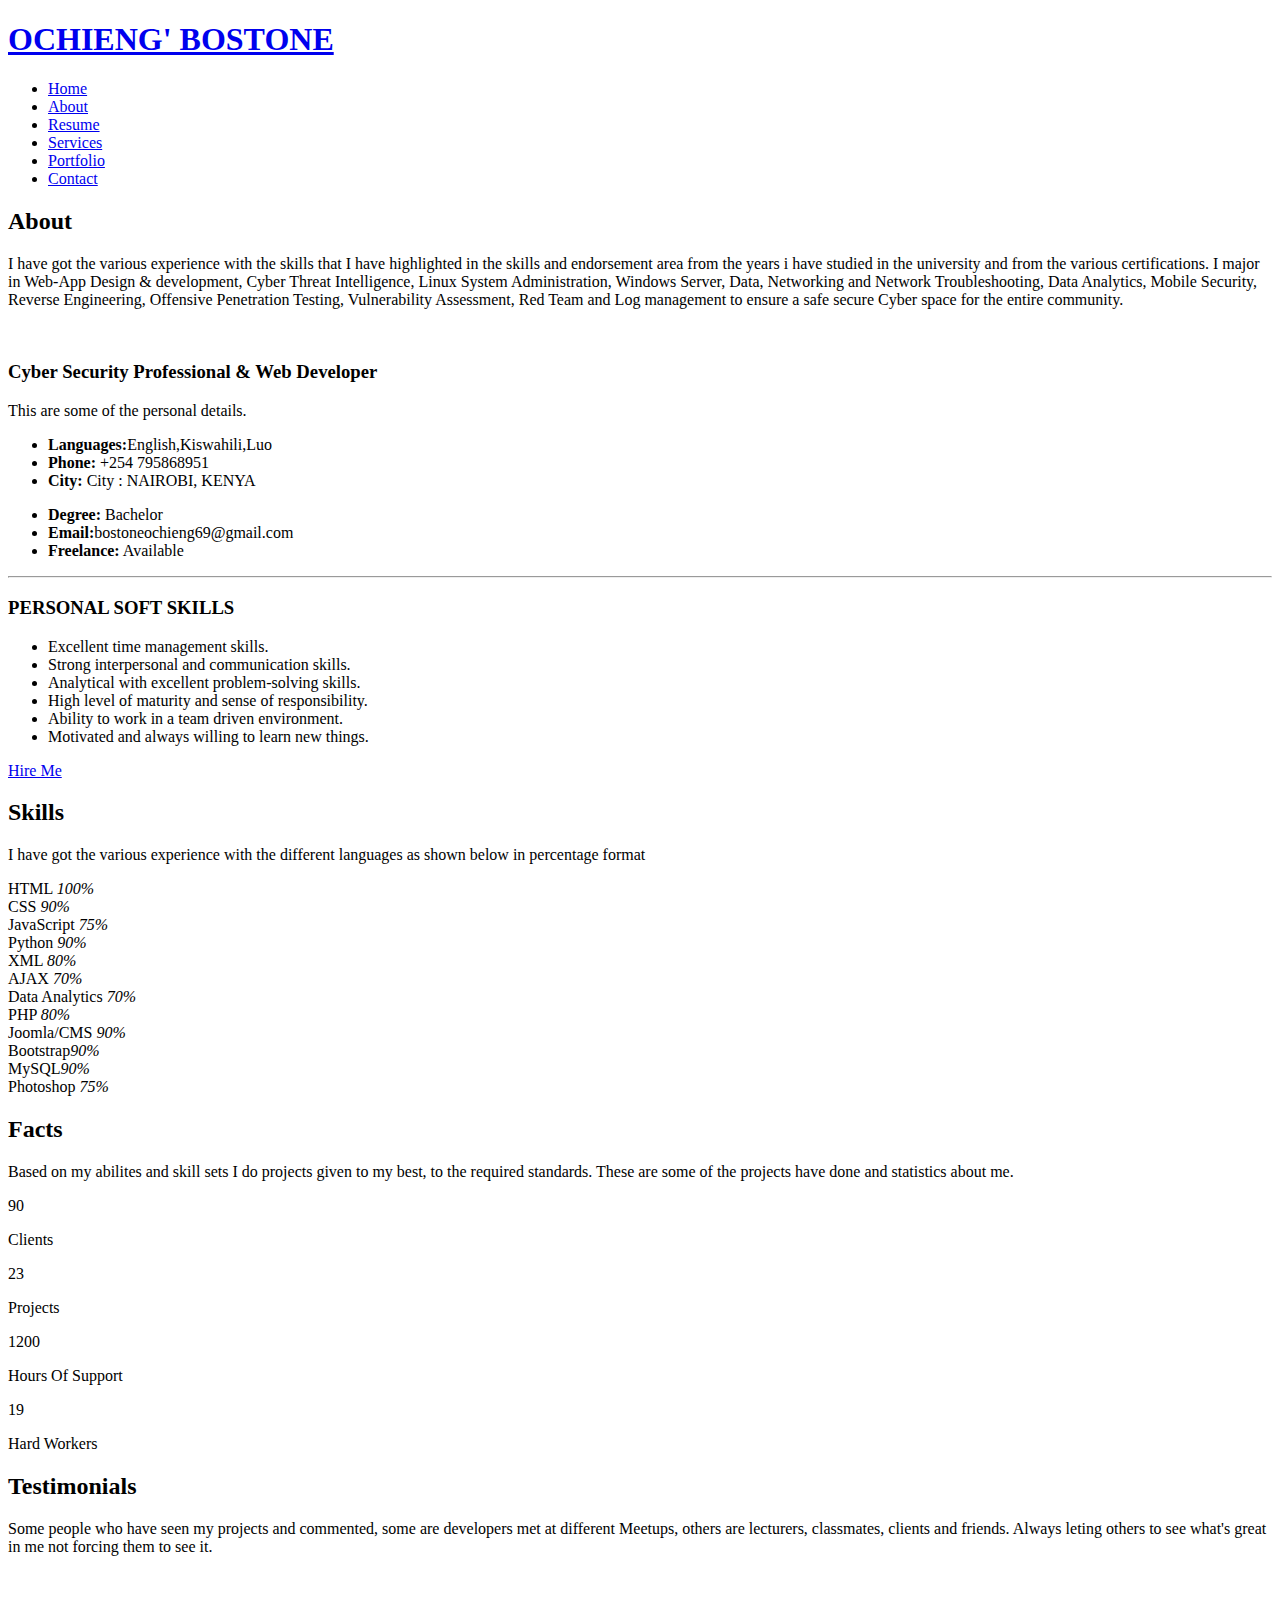
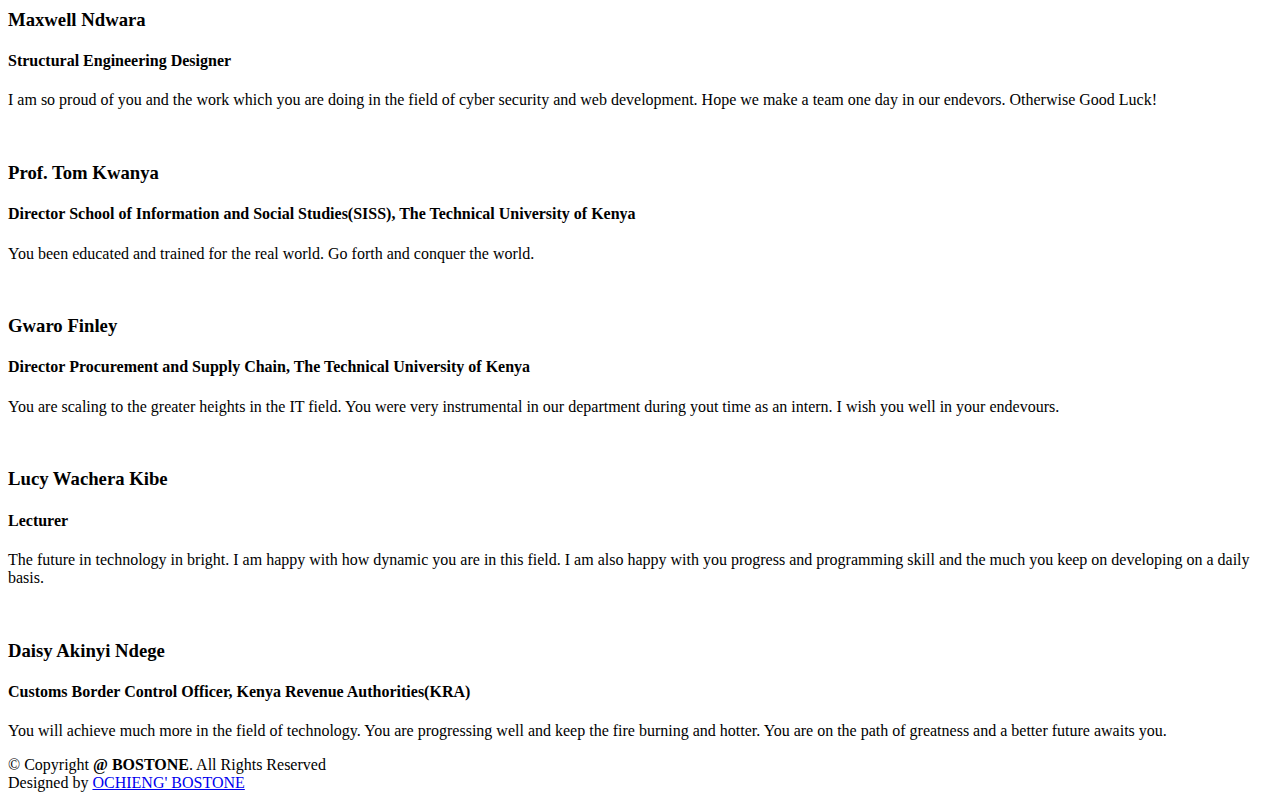
==== about.html @ e3e411e8 "This is the updated portfolio" ====
<!DOCTYPE html>
<html lang="en">

<head>
  <meta charset="utf-8">
  <meta content="width=device-width, initial-scale=1.0" name="viewport">

  <title>About - BOSTONE OCHIENG'</title>
  <meta content="" name="descriptison">
  <meta content="" name="keywords">

  <!-- Favicons -->
  <link href="assets/img/download3.jpg" rel="icon">
  <link href="assets/img/apple-touch-icon.png" rel="apple-touch-icon">

  <!-- Google Fonts -->
  <link href="https://fonts.googleapis.com/css?family=Open+Sans:300,300i,400,400i,600,600i,700,700i|Raleway:300,300i,400,400i,500,500i,600,600i,700,700i|Poppins:300,300i,400,400i,500,500i,600,600i,700,700i" rel="stylesheet">

  <!-- Vendor CSS Files -->
  <link href="assets/vendor/bootstrap/css/bootstrap.min.css" rel="stylesheet">
  <link href="assets/vendor/icofont/icofont.min.css" rel="stylesheet">
  <link href="assets/vendor/owl.carousel/assets/owl.carousel.min.css" rel="stylesheet">
  <link href="assets/vendor/boxicons/css/boxicons.min.css" rel="stylesheet">
  <link href="assets/vendor/venobox/venobox.css" rel="stylesheet">
  <link href="assets/vendor/aos/aos.css" rel="stylesheet">

  <!-- Template Main CSS File -->
  <link href="assets/css/style.css" rel="stylesheet">

  
</head>

<body>

  <!-- ======= Header ======= -->
  <header id="header" class="fixed-top">
    <div class="container-fluid d-flex justify-content-between align-items-center">

      <h1 class="logo"><a href="index.html">OCHIENG' BOSTONE</a></h1>
      <!-- Uncomment below if you prefer to use an image logo -->
      <!-- <a href="index.html" class="logo"><img src="assets/img/logo.png" alt="" class="img-fluid"></a>-->

      <nav class="nav-menu d-none d-lg-block">
        <ul>
          <li><a href="index.html">Home</a></li>
          <li class="active"><a href="about.html">About</a></li>
          <li><a href="resume.html">Resume</a></li>
          <li><a href="services.html">Services</a></li>
          <li><a href="portfolio.html">Portfolio</a></li>
          <li><a href="contact.html">Contact</a></li>
        </ul>
      </nav><!-- .nav-menu -->

     <div class="header-social-links">
        
        <a href="https://www.linkedin.com/in/bostone-ochieng-b258a8108/" class="linkedin"><i class="icofont-linkedin"></i></a>
      </div>

    </div>

  </header><!-- End Header -->

  <main id="main">

    <!-- ======= About Section ======= -->
    <section id="about" class="about">
      <div class="container" data-aos="fade-up">

        <div class="section-title">
          <h2>About</h2>
          <p>I have got the various experience with the skills that I have highlighted in the skills
		  and endorsement area from the years i have studied in the university 
		  and from the various certifications. I major in Web-App Design & development, 
		  Cyber Threat Intelligence, Linux System Administration, Windows Server, Data, Networking and Network Troubleshooting, Data Analytics,
		  Mobile Security, Reverse Engineering, Offensive Penetration Testing, Vulnerability Assessment, Red Team and Log management to ensure a safe secure Cyber space for the entire community.</p>
        </div>

        <div class="row">
          <div class="col-lg-4">
            <img src="assets/img/about.jpg" class="img-fluid" alt="">
          </div>
          <div class="col-lg-8 pt-4 pt-lg-0 content">
            <h3>Cyber Security Professional &amp; Web Developer </h3>
            <p class="font-italic">
              This are some of the personal details.
            </p>
            <div class="row">
              <div class="col-lg-6">
                <ul>
                  <li><i class="icofont-rounded-right"></i> <strong>Languages:</strong>English,Kiswahili,Luo</li>
                  <li><i class="icofont-rounded-right"></i> <strong>Phone:</strong> +254 795868951</li>
                  <li><i class="icofont-rounded-right"></i> <strong>City:</strong> City : NAIROBI, KENYA</li>
                </ul>
              </div>
              <div class="col-lg-6">
                <ul>
                  <li><i class="icofont-rounded-right"></i> <strong>Degree:</strong> Bachelor</li>
                  <li><i class="icofont-rounded-right"></i> <strong>Email:</strong>bostoneochieng69@gmail.com</li>
                  <li><i class="icofont-rounded-right"></i> <strong>Freelance:</strong> Available</li>
                </ul>
              </div>
            </div>
			
			<hr />
            <p>
			<h3>PERSONAL SOFT SKILLS</h3>
			<ul>
				<li>Excellent time management skills.</li>
				<li>Strong interpersonal and communication skills.</li>
				<li>	Analytical with excellent problem-solving skills.</li>
				<li>	High level of maturity and sense of responsibility.</li>
				<li>	Ability to work in a team driven environment. </li>
				<li>	Motivated and always willing to learn new things.</li>
            </ul>
			<a href="contact.html" class="btn-get-started animated fadeInUp scrollto">Hire Me</a>
            </p>
          </div>
        </div>

      </div>
    </section><!-- End About Section -->

    <!-- ======= Skills Section ======= -->
    <section id="skills" class="skills">
      <div class="container" data-aos="fade-up">

        <div class="section-title">
          <h2>Skills</h2>
          <p>I have got the various experience with the different languages as shown below in percentage format </p>
        </div>

        <div class="row skills-content">

          <div class="col-lg-6">

            <div class="progress">
              <span class="skill">HTML <i class="val">100%</i></span>
              <div class="progress-bar-wrap">
                <div class="progress-bar" role="progressbar" aria-valuenow="100" aria-valuemin="0" aria-valuemax="100"></div>
              </div>
            </div>

            <div class="progress">
              <span class="skill">CSS <i class="val">90%</i></span>
              <div class="progress-bar-wrap">
                <div class="progress-bar" role="progressbar" aria-valuenow="90" aria-valuemin="0" aria-valuemax="100"></div>
              </div>
            </div>

            <div class="progress">
              <span class="skill">JavaScript <i class="val">75%</i></span>
              <div class="progress-bar-wrap">
                <div class="progress-bar" role="progressbar" aria-valuenow="75" aria-valuemin="0" aria-valuemax="100"></div>
              </div>
            </div>
			<div class="progress">
              <span class="skill">Python <i class="val">90%</i></span>
              <div class="progress-bar-wrap">
                <div class="progress-bar" role="progressbar" aria-valuenow="90" aria-valuemin="0" aria-valuemax="100"></div>
              </div>
            </div>
			<div class="progress">
              <span class="skill">XML <i class="val">80%</i></span>
              <div class="progress-bar-wrap">
                <div class="progress-bar" role="progressbar" aria-valuenow="90" aria-valuemin="0" aria-valuemax="100"></div>
              </div>
            </div>
			<div class="progress">
              <span class="skill">AJAX <i class="val">70%</i></span>
              <div class="progress-bar-wrap">
                <div class="progress-bar" role="progressbar" aria-valuenow="90" aria-valuemin="0" aria-valuemax="100"></div>
              </div>
            </div>
      <div class="progress">
              <span class="skill">Data Analytics <i class="val">70%</i></span>
              <div class="progress-bar-wrap">
                <div class="progress-bar" role="progressbar" aria-valuenow="90" aria-valuemin="0" aria-valuemax="100"></div>
              </div>
            </div>


          </div>

          <div class="col-lg-6">

            <div class="progress">
              <span class="skill">PHP <i class="val">80%</i></span>
              <div class="progress-bar-wrap">
                <div class="progress-bar" role="progressbar" aria-valuenow="80" aria-valuemin="0" aria-valuemax="100"></div>
              </div>
            </div>

            <div class="progress">
              <span class="skill">Joomla/CMS <i class="val">90%</i></span>
              <div class="progress-bar-wrap">
                <div class="progress-bar" role="progressbar" aria-valuenow="90" aria-valuemin="0" aria-valuemax="100"></div>
              </div>
            </div>
			<div class="progress">
              <span class="skill">Bootstrap<i class="val">90%</i></span>
              <div class="progress-bar-wrap">
                <div class="progress-bar" role="progressbar" aria-valuenow="90" aria-valuemin="0" aria-valuemax="100"></div>
              </div>
            </div>
            
            <div class="progress">
              <span class="skill">MySQL<i class="val">90%</i></span>
              <div class="progress-bar-wrap">
                <div class="progress-bar" role="progressbar" aria-valuenow="90" aria-valuemin="0" aria-valuemax="100"></div>
              </div>
            </div>
            <div class="progress">
              <span class="skill">Photoshop <i class="val">75%</i></span>
              <div class="progress-bar-wrap">
                <div class="progress-bar" role="progressbar" aria-valuenow="55" aria-valuemin="0" aria-valuemax="100"></div>
              </div>
            </div>

          </div>

        </div>

      </div>
    </section><!-- End Skills Section -->

    <!-- ======= Facts Section ======= -->
    <section id="facts" class="facts">
      <div class="container" data-aos="fade-up">

        <div class="section-title">
          <h2>Facts</h2>
          <p>Based on my abilites and skill sets I do projects given to my best, to the required standards. These are some of the projects have done and statistics about me.</p>
        </div>

        <div class="row counters">

          <div class="col-lg-3 col-6 text-center">
            <span data-toggle="counter-up">90</span>
            <p>Clients</p>
          </div>

          <div class="col-lg-3 col-6 text-center">
            <span data-toggle="counter-up">23</span>
            <p>Projects</p>
          </div>

          <div class="col-lg-3 col-6 text-center">
            <span data-toggle="counter-up">1200</span>
            <p>Hours Of Support</p>
          </div>

          <div class="col-lg-3 col-6 text-center">
            <span data-toggle="counter-up">19</span>
            <p>Hard Workers</p>
          </div>

        </div>

      </div>
    </section><!-- End Facts Section -->

    <!-- ======= Testimonials Section ======= -->
    <section id="testimonials" class="testimonials">
      <div class="container" data-aos="fade-up">

        <div class="section-title">
          <h2>Testimonials</h2>
          <p>Some people who have seen my projects and commented, some are developers met at different Meetups, others are lecturers, classmates, clients and friends.
             Always leting others to see what's great in me not forcing them to see it.</p>
        </div>

        <div class="owl-carousel testimonials-carousel">

          <div class="testimonial-item">
            <img src="assets/img/testimonials/maxwell.jpg" class="testimonial-img" alt="">
            <h3>Maxwell Ndwara</h3>
            <h4>Structural Engineering Designer</h4>
            <p>
              <i class="bx bxs-quote-alt-left quote-icon-left"></i>
              I am so proud of you and the work which you are doing in the field of cyber security and web development. Hope we make a team one day in 
			  our endevors. Otherwise Good Luck!
              <i class="bx bxs-quote-alt-right quote-icon-right"></i>
            </p>
          </div>

          <div class="testimonial-item">
            <img src="assets/img/testimonials/tom.jpg" class="testimonial-img" alt="">
            <h3>Prof. Tom Kwanya</h3>
            <h4>Director School of Information and Social Studies(SISS), The Technical University of Kenya</h4>
            <p>
              <i class="bx bxs-quote-alt-left quote-icon-left"></i>
              You been educated and trained for the real world. Go forth and conquer the world.
              <i class="bx bxs-quote-alt-right quote-icon-right"></i>
            </p>
          </div>

          <div class="testimonial-item">
            <img src="assets/img/testimonials/gwaro.jpg" class="testimonial-img" alt="">
            <h3>Gwaro Finley</h3>
            <h4>Director Procurement and Supply Chain, The Technical University of Kenya</h4>
            <p>
              <i class="bx bxs-quote-alt-left quote-icon-left"></i>
             You are scaling to the greater heights in the IT field. You were very instrumental
			 in our department during yout time as an intern. I wish you well in your endevours.
              <i class="bx bxs-quote-alt-right quote-icon-right"></i>
            </p>
          </div>

          <div class="testimonial-item">
            <img src="assets/img/testimonials/lucy.jpg" class="testimonial-img" alt="">
            <h3>Lucy Wachera Kibe</h3>
            <h4>Lecturer</h4>
            <p>
              <i class="bx bxs-quote-alt-left quote-icon-left"></i>
              The future in technology in bright. I am happy with how dynamic you are in this field. I am also happy with 
			  you progress and programming skill and the much you keep on developing on a daily basis.
              <i class="bx bxs-quote-alt-right quote-icon-right"></i>
            </p>
          </div>

          <div class="testimonial-item">
            <img src="assets/img/testimonials/daisy.jpg" class="testimonial-img" alt="">
            <h3>Daisy Akinyi Ndege</h3>
            <h4>Customs Border Control Officer, Kenya Revenue Authorities(KRA)</h4>
            <p>
              <i class="bx bxs-quote-alt-left quote-icon-left"></i>
              You will achieve much more in the field of technology. You are progressing well
			  and keep the fire burning and hotter. You are on the path of greatness and a 
			  better future awaits you.
              <i class="bx bxs-quote-alt-right quote-icon-right"></i>
            </p>
          </div>

        </div>

      </div>
    </section><!-- End Testimonials Section -->

  </main><!-- End #main -->

  <!-- ======= Footer ======= -->
  <footer id="footer">
    <div class="container">
      <div class="copyright">
        &copy; Copyright <strong><span>@ BOSTONE</span></strong>. All Rights Reserved
      </div>
      <div class="credits">
        <!-- All the links in the footer should remain intact. -->
        <!-- You can delete the links only if you purchased the pro version. -->
        <!-- Licensing information: https://bootstrapmade.com/license/ -->
        <!-- Purchase the pro version with working PHP/AJAX contact form: https://bootstrapmade.com/kelly-free-bootstrap-cv-resume-html-template/ -->
        Designed by <a href="https://bootstrapmade.com/">OCHIENG' BOSTONE</a>
      </div>
    </div>
  </footer><!-- End  Footer -->

  <div id="preloader"></div>
  <a href="#" class="back-to-top"><i class="bx bx-up-arrow-alt"></i></a>

  <!-- Vendor JS Files -->
  <script src="assets/vendor/jquery/jquery.min.js"></script>
  <script src="assets/vendor/bootstrap/js/bootstrap.bundle.min.js"></script>
  <script src="assets/vendor/jquery.easing/jquery.easing.min.js"></script>
  <script src="assets/vendor/php-email-form/validate.js"></script>
  <script src="assets/vendor/waypoints/jquery.waypoints.min.js"></script>
  <script src="assets/vendor/counterup/counterup.min.js"></script>
  <script src="assets/vendor/owl.carousel/owl.carousel.min.js"></script>
  <script src="assets/vendor/isotope-layout/isotope.pkgd.min.js"></script>
  <script src="assets/vendor/venobox/venobox.min.js"></script>
  <script src="assets/vendor/aos/aos.js"></script>

  <!-- Template Main JS File -->
  <script src="assets/js/main.js"></script>

</body>

</html>
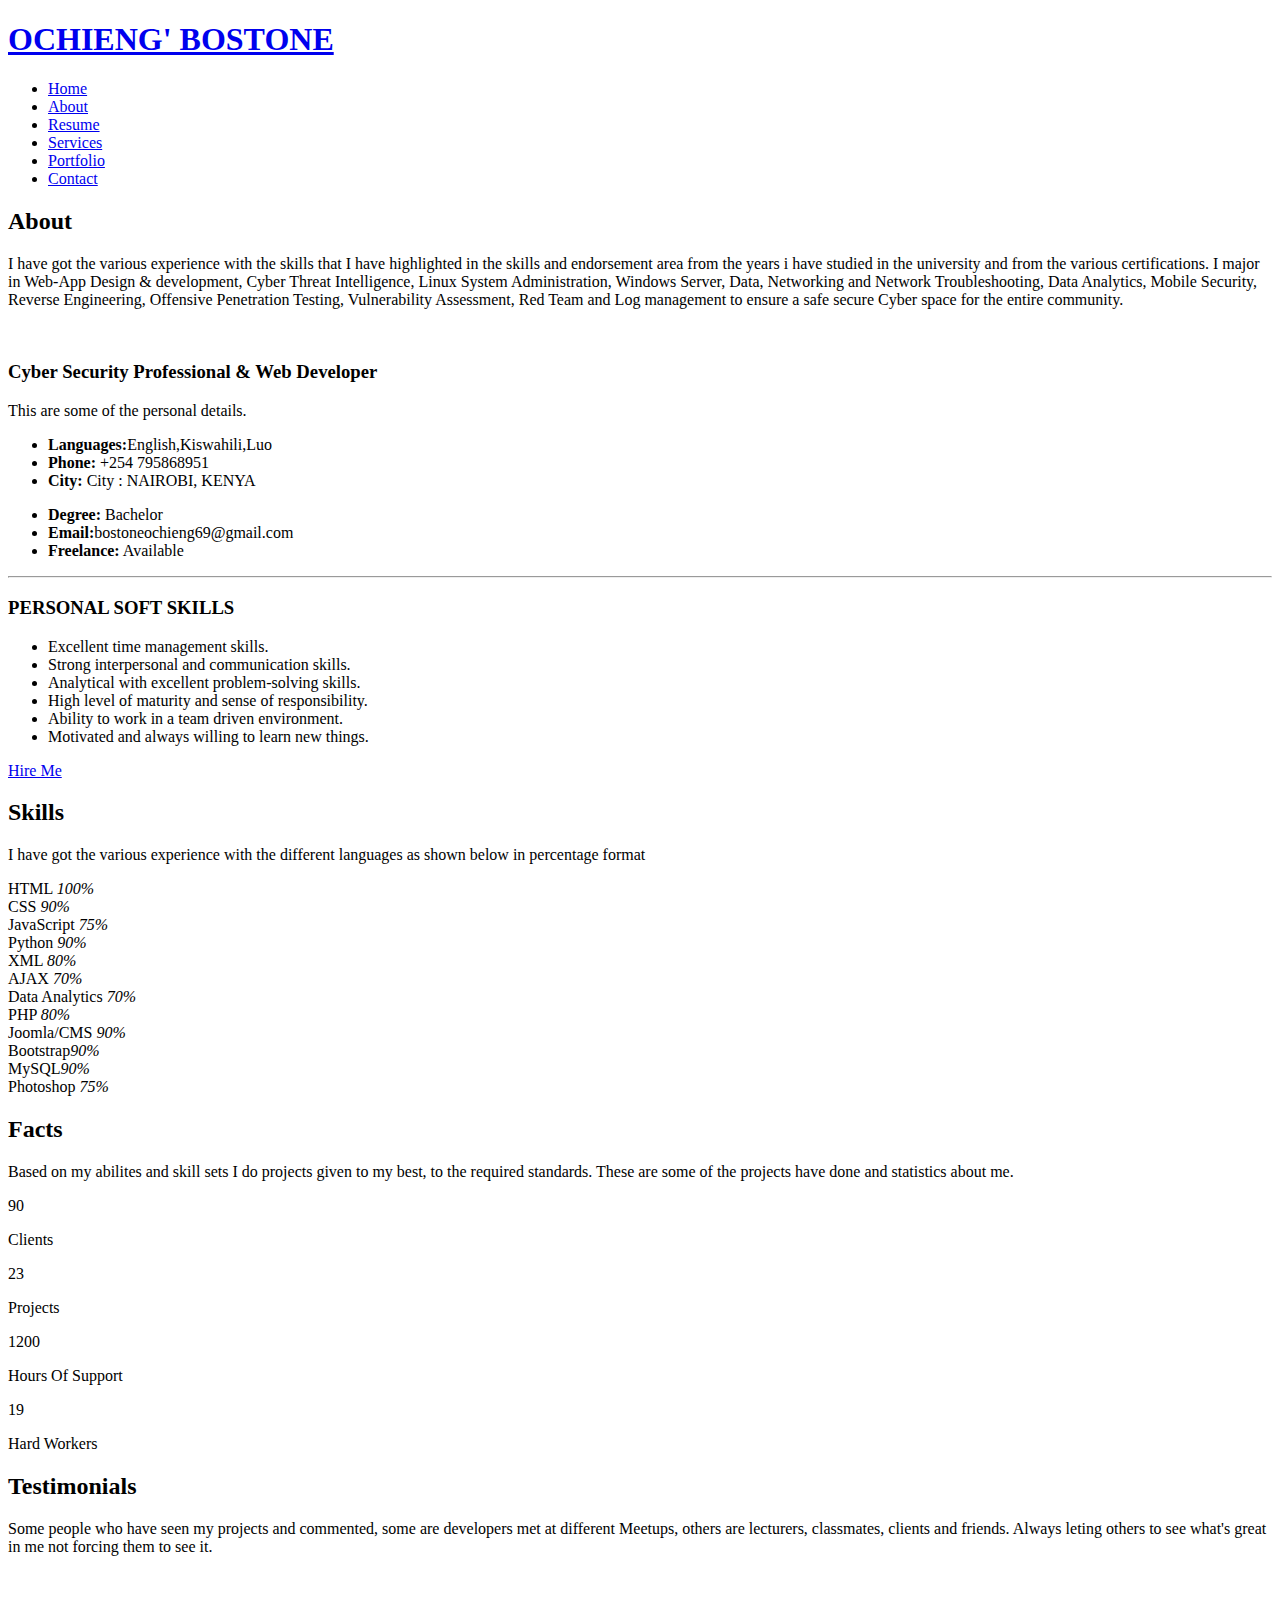
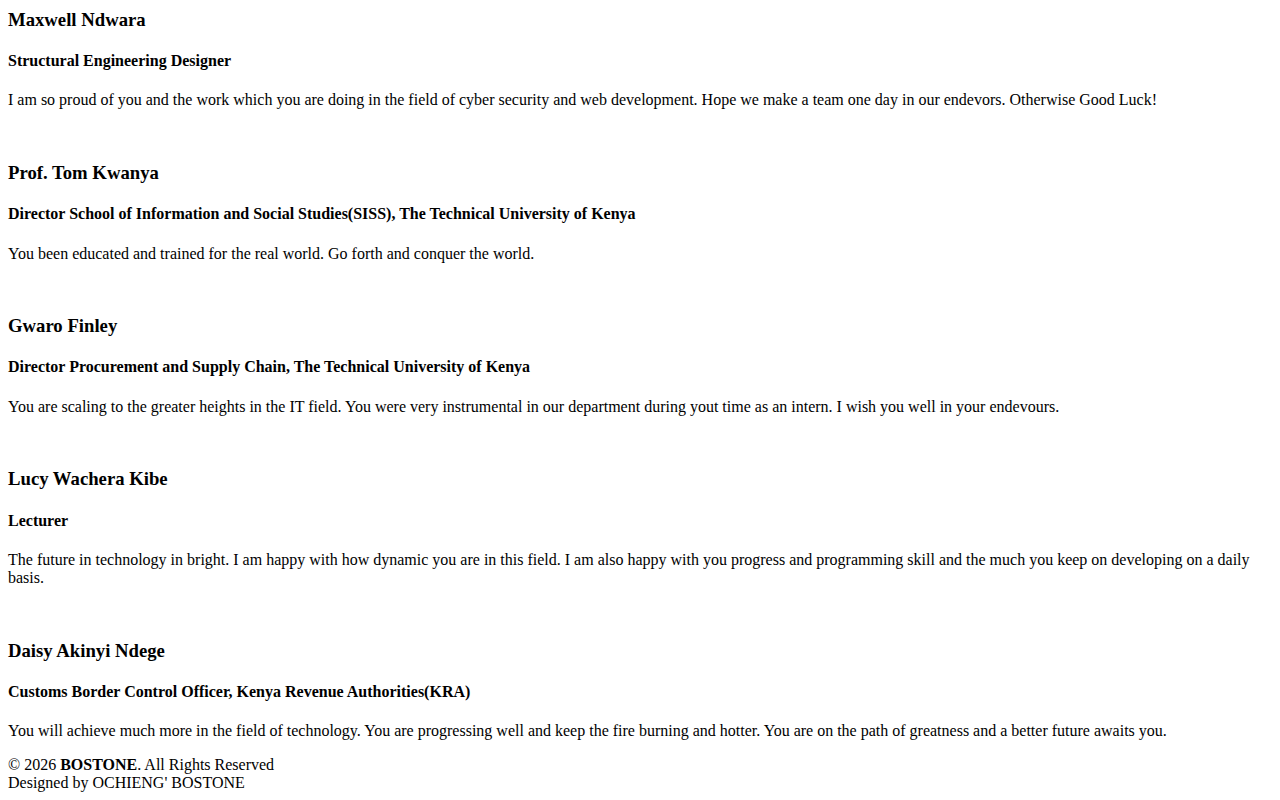
==== commit 33e1fd2c: "Updated Portfolio" ====
--- a/about.html
+++ b/about.html
@@ -342,14 +342,11 @@
   <footer id="footer">
     <div class="container">
       <div class="copyright">
-        &copy; Copyright <strong><span>@ BOSTONE</span></strong>. All Rights Reserved
+        &copy; <script>document.write(new Date().getFullYear());</script> <strong><span>BOSTONE</span></strong>. All Rights Reserved
       </div>
       <div class="credits">
-        <!-- All the links in the footer should remain intact. -->
-        <!-- You can delete the links only if you purchased the pro version. -->
-        <!-- Licensing information: https://bootstrapmade.com/license/ -->
-        <!-- Purchase the pro version with working PHP/AJAX contact form: https://bootstrapmade.com/kelly-free-bootstrap-cv-resume-html-template/ -->
-        Designed by <a href="https://bootstrapmade.com/">OCHIENG' BOSTONE</a>
+        
+        Designed by OCHIENG' BOSTONE
       </div>
     </div>
   </footer><!-- End  Footer -->
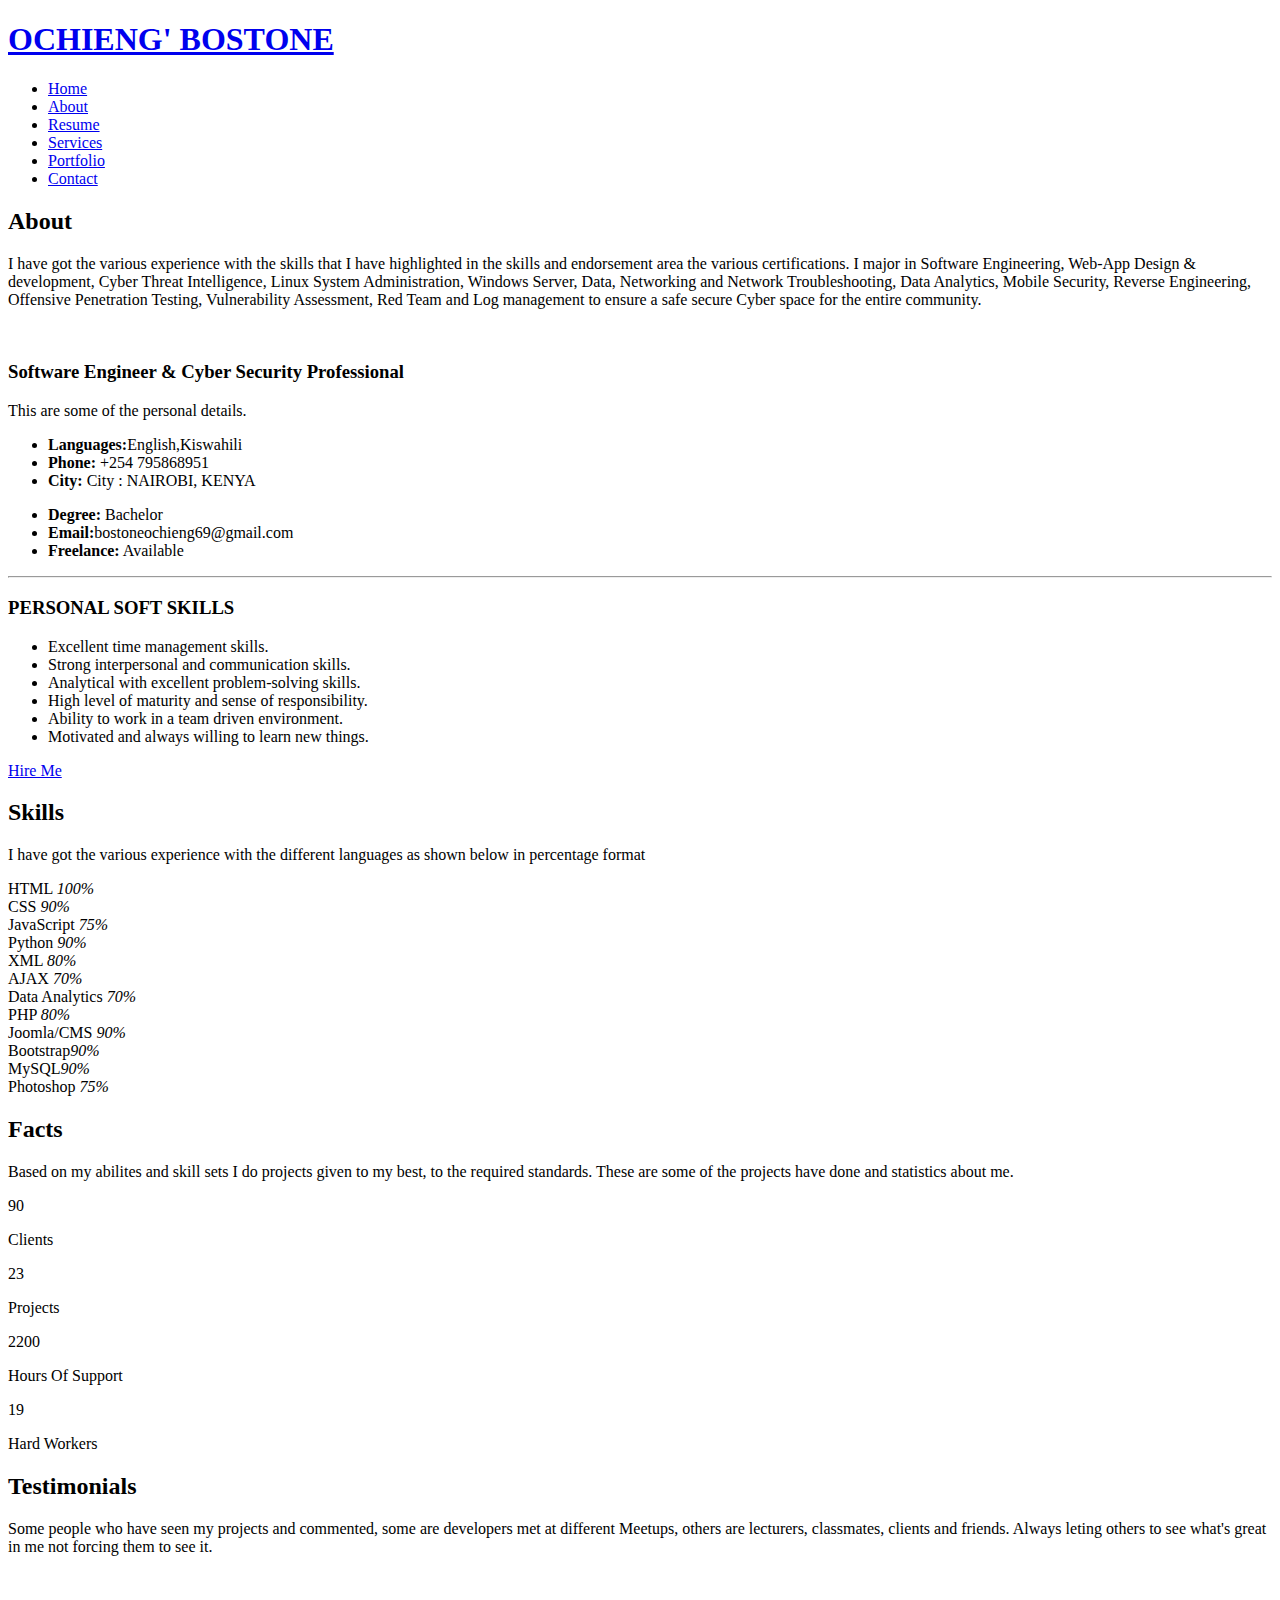
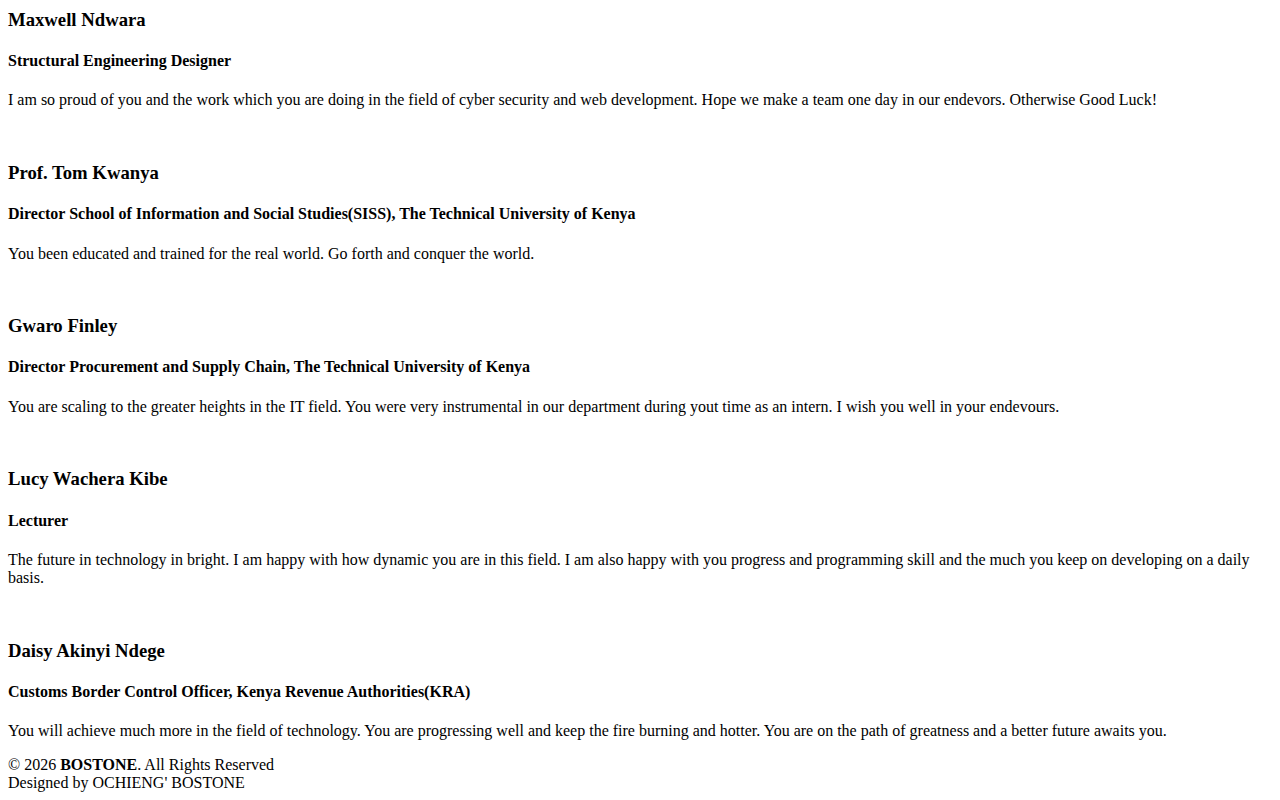
==== commit 7db1df60: "Updated my proforlio" ====
--- a/about.html
+++ b/about.html
@@ -27,7 +27,7 @@
   <!-- Template Main CSS File -->
   <link href="assets/css/style.css" rel="stylesheet">
 
-  
+
 </head>
 
 <body>
@@ -52,7 +52,7 @@
       </nav><!-- .nav-menu -->
 
      <div class="header-social-links">
-        
+
         <a href="https://www.linkedin.com/in/bostone-ochieng-b258a8108/" class="linkedin"><i class="icofont-linkedin"></i></a>
       </div>
 
@@ -69,8 +69,7 @@
         <div class="section-title">
           <h2>About</h2>
           <p>I have got the various experience with the skills that I have highlighted in the skills
-		  and endorsement area from the years i have studied in the university 
-		  and from the various certifications. I major in Web-App Design & development, 
+		  and endorsement area the various certifications. I major in Software Engineering, Web-App Design & development,
 		  Cyber Threat Intelligence, Linux System Administration, Windows Server, Data, Networking and Network Troubleshooting, Data Analytics,
 		  Mobile Security, Reverse Engineering, Offensive Penetration Testing, Vulnerability Assessment, Red Team and Log management to ensure a safe secure Cyber space for the entire community.</p>
         </div>
@@ -80,14 +79,14 @@
             <img src="assets/img/about.jpg" class="img-fluid" alt="">
           </div>
           <div class="col-lg-8 pt-4 pt-lg-0 content">
-            <h3>Cyber Security Professional &amp; Web Developer </h3>
+            <h3>Software Engineer &amp; Cyber Security Professional</h3>
             <p class="font-italic">
               This are some of the personal details.
             </p>
             <div class="row">
               <div class="col-lg-6">
                 <ul>
-                  <li><i class="icofont-rounded-right"></i> <strong>Languages:</strong>English,Kiswahili,Luo</li>
+                  <li><i class="icofont-rounded-right"></i> <strong>Languages:</strong>English,Kiswahili</li>
                   <li><i class="icofont-rounded-right"></i> <strong>Phone:</strong> +254 795868951</li>
                   <li><i class="icofont-rounded-right"></i> <strong>City:</strong> City : NAIROBI, KENYA</li>
                 </ul>
@@ -100,7 +99,7 @@
                 </ul>
               </div>
             </div>
-			
+
 			<hr />
             <p>
 			<h3>PERSONAL SOFT SKILLS</h3>
@@ -202,7 +201,7 @@
                 <div class="progress-bar" role="progressbar" aria-valuenow="90" aria-valuemin="0" aria-valuemax="100"></div>
               </div>
             </div>
-            
+
             <div class="progress">
               <span class="skill">MySQL<i class="val">90%</i></span>
               <div class="progress-bar-wrap">
@@ -245,7 +244,7 @@
           </div>
 
           <div class="col-lg-3 col-6 text-center">
-            <span data-toggle="counter-up">1200</span>
+            <span data-toggle="counter-up">2200</span>
             <p>Hours Of Support</p>
           </div>
 
@@ -277,7 +276,7 @@
             <h4>Structural Engineering Designer</h4>
             <p>
               <i class="bx bxs-quote-alt-left quote-icon-left"></i>
-              I am so proud of you and the work which you are doing in the field of cyber security and web development. Hope we make a team one day in 
+              I am so proud of you and the work which you are doing in the field of cyber security and web development. Hope we make a team one day in
 			  our endevors. Otherwise Good Luck!
               <i class="bx bxs-quote-alt-right quote-icon-right"></i>
             </p>
@@ -312,7 +311,7 @@
             <h4>Lecturer</h4>
             <p>
               <i class="bx bxs-quote-alt-left quote-icon-left"></i>
-              The future in technology in bright. I am happy with how dynamic you are in this field. I am also happy with 
+              The future in technology in bright. I am happy with how dynamic you are in this field. I am also happy with
 			  you progress and programming skill and the much you keep on developing on a daily basis.
               <i class="bx bxs-quote-alt-right quote-icon-right"></i>
             </p>
@@ -325,7 +324,7 @@
             <p>
               <i class="bx bxs-quote-alt-left quote-icon-left"></i>
               You will achieve much more in the field of technology. You are progressing well
-			  and keep the fire burning and hotter. You are on the path of greatness and a 
+			  and keep the fire burning and hotter. You are on the path of greatness and a
 			  better future awaits you.
               <i class="bx bxs-quote-alt-right quote-icon-right"></i>
             </p>
@@ -345,7 +344,7 @@
         &copy; <script>document.write(new Date().getFullYear());</script> <strong><span>BOSTONE</span></strong>. All Rights Reserved
       </div>
       <div class="credits">
-        
+
         Designed by OCHIENG' BOSTONE
       </div>
     </div>
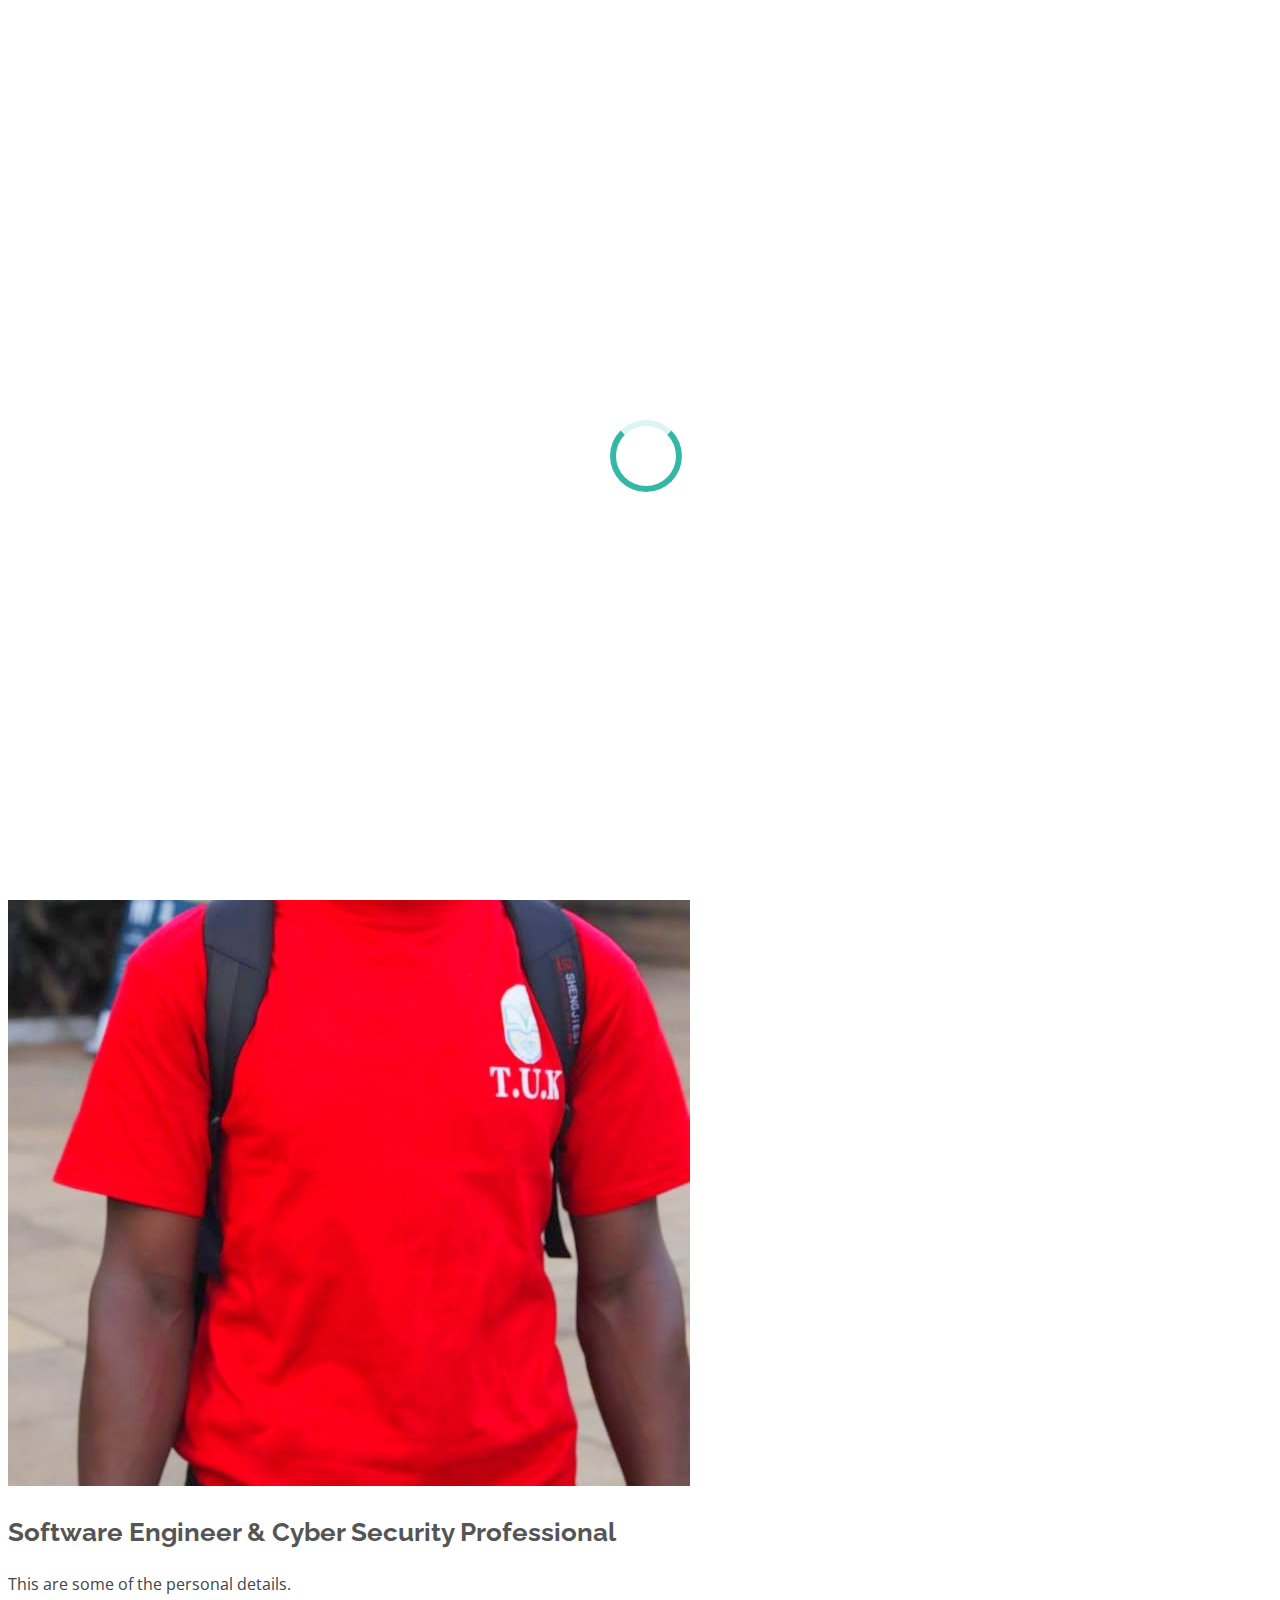
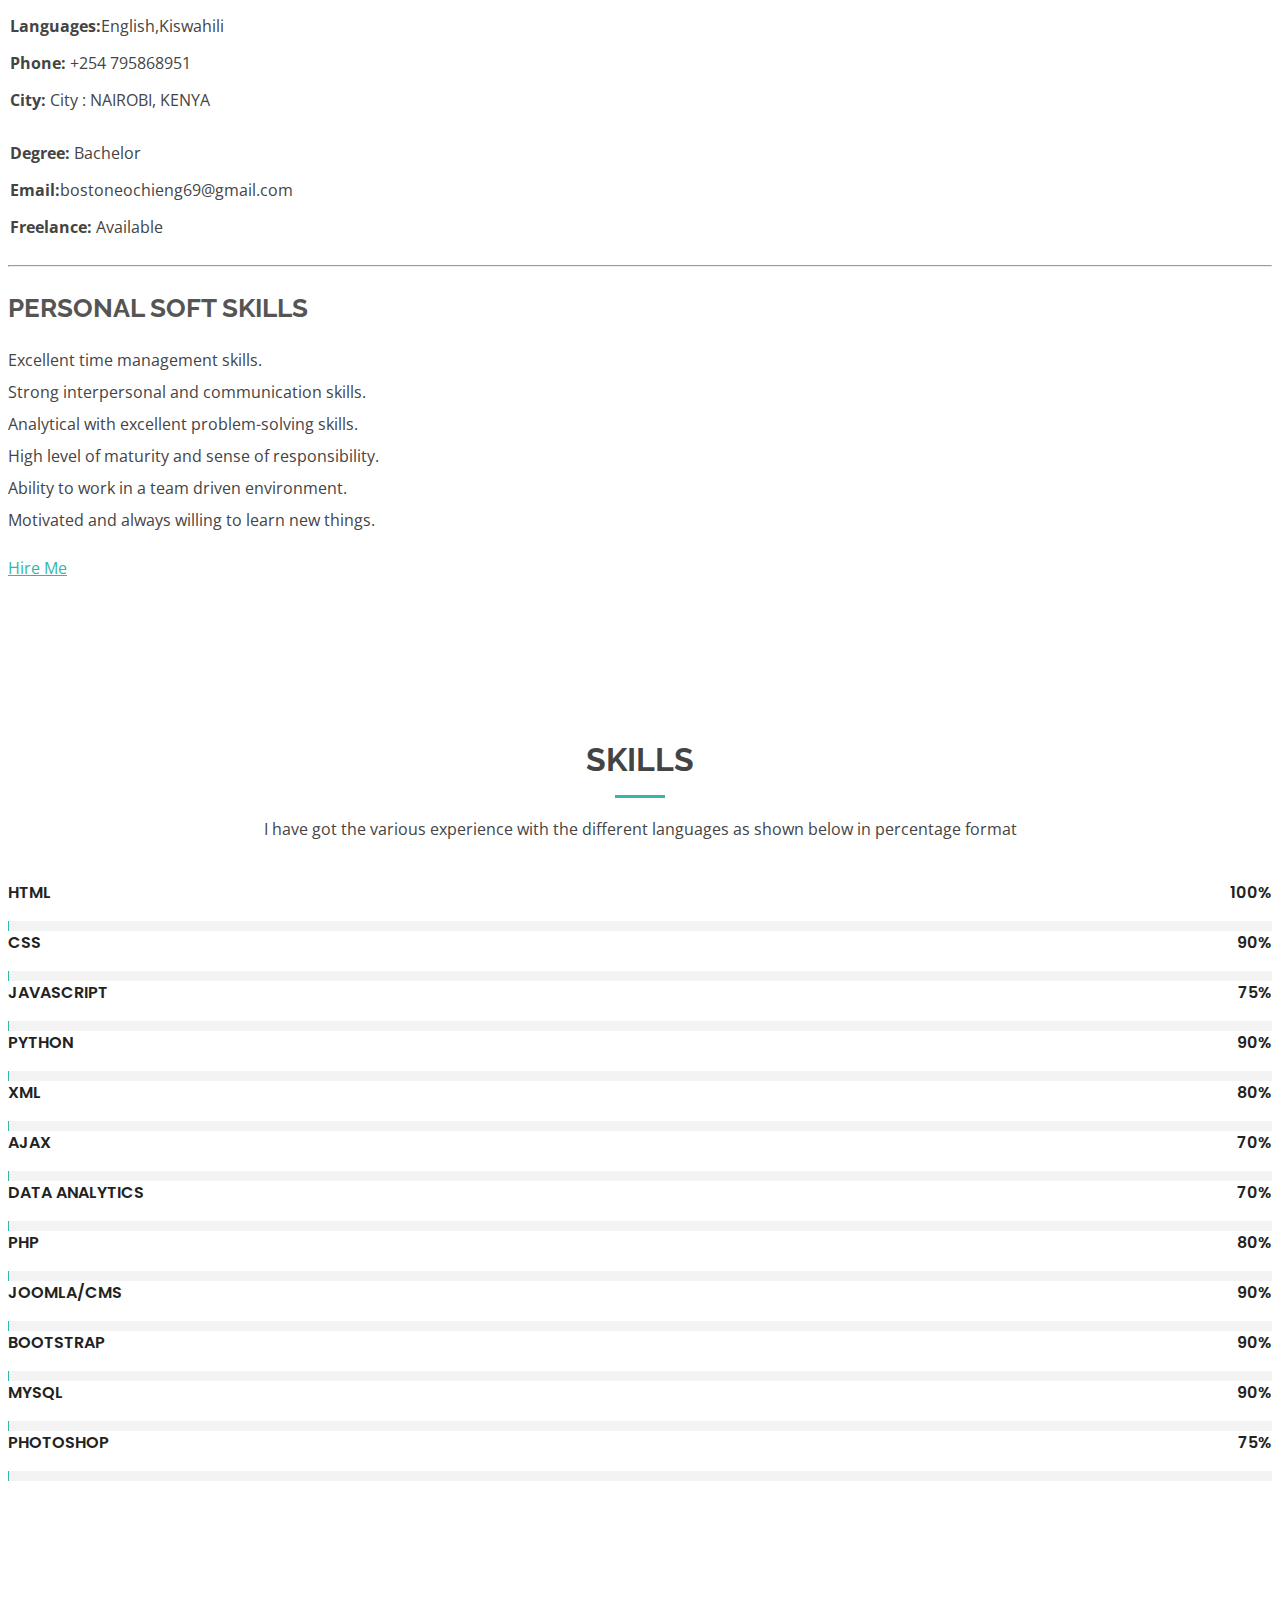
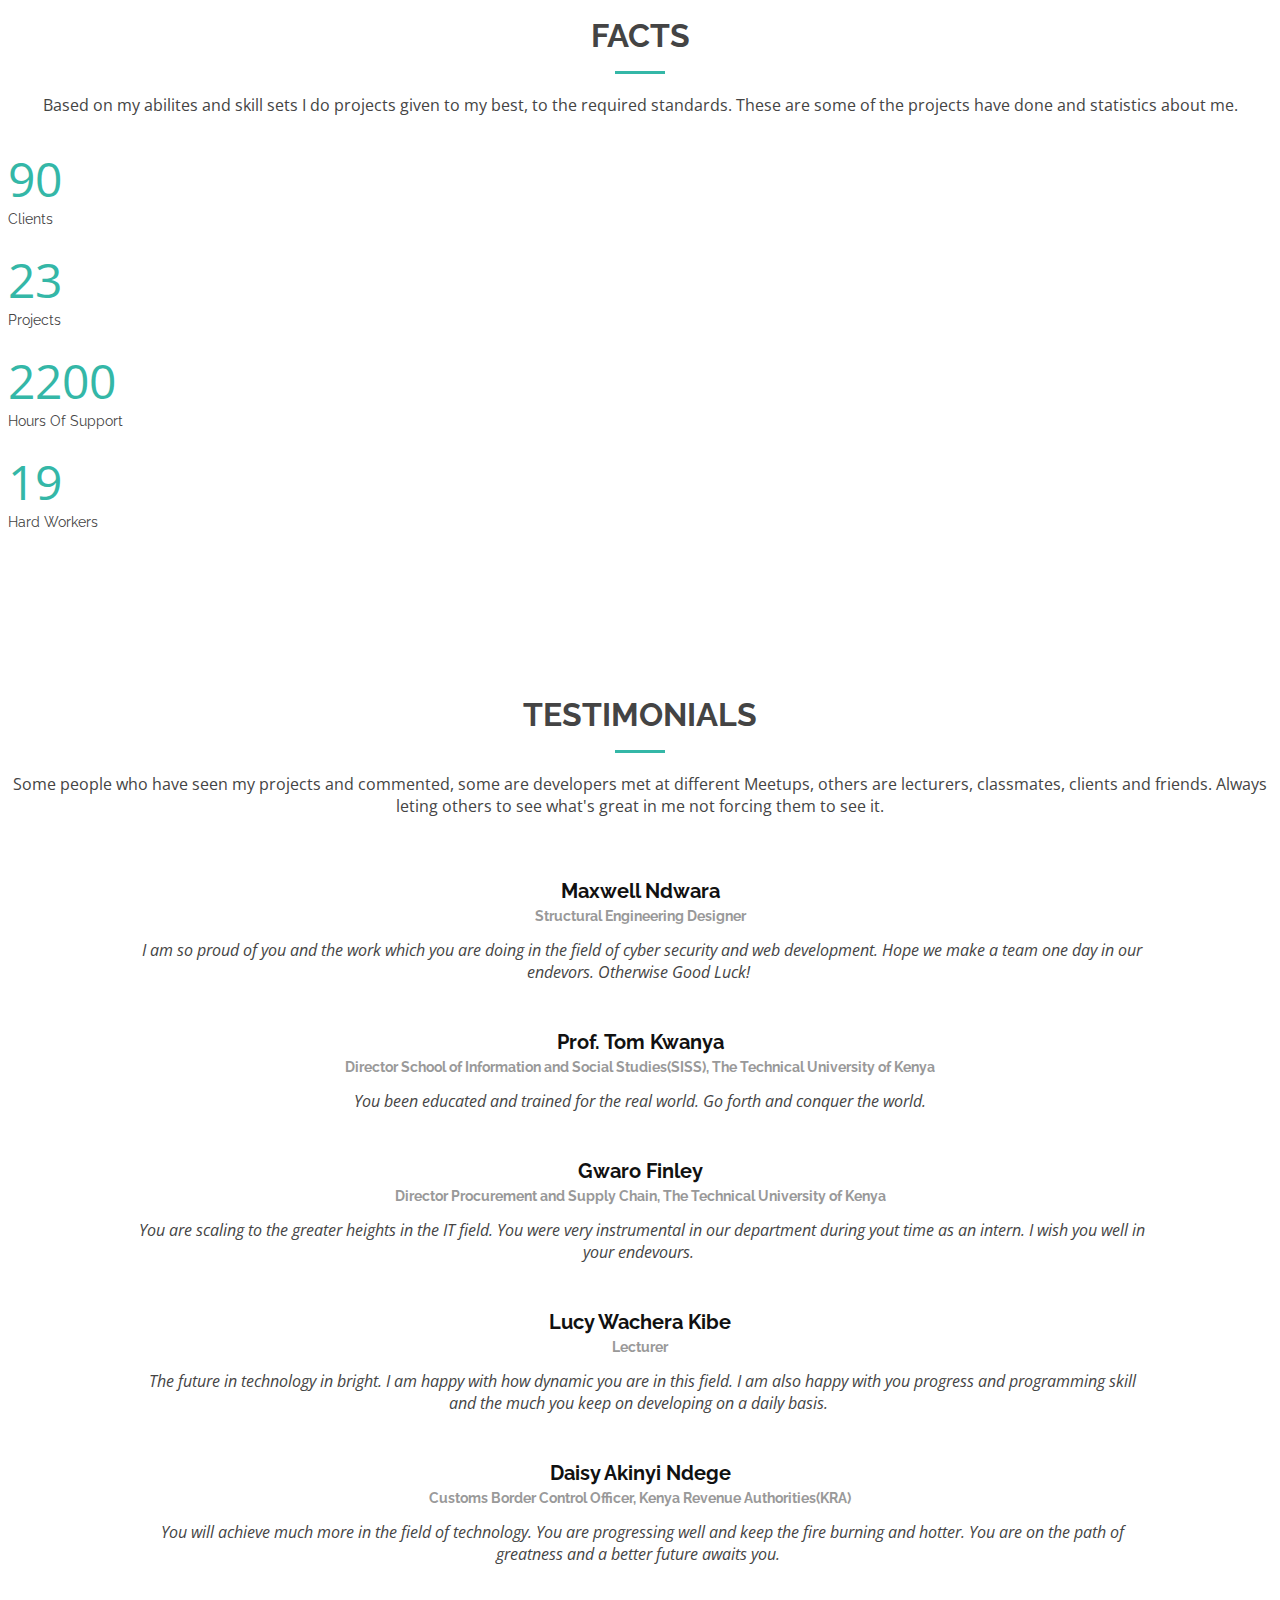
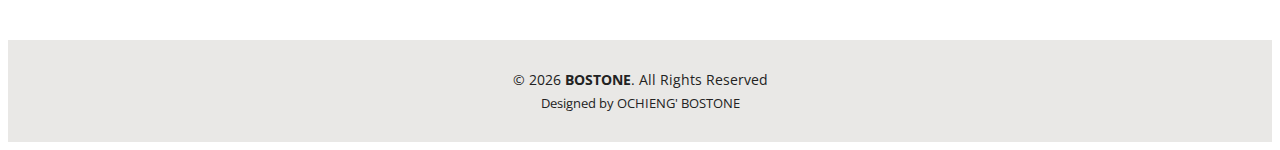
==== commit 313d8c3e: "This is the edited portfolio" ====
--- a/about.html
+++ b/about.html
@@ -76,7 +76,7 @@
 
         <div class="row">
           <div class="col-lg-4">
-            <img src="assets/img/about.jpg" class="img-fluid" alt="">
+            <img src="assets/img/about4.jpg" class="img-fluid" alt="">
           </div>
           <div class="col-lg-8 pt-4 pt-lg-0 content">
             <h3>Software Engineer &amp; Cyber Security Professional</h3>
--- a/assets/css/style.css
+++ b/assets/css/style.css
@@ -0,0 +1,1271 @@
+body {
+  font-family: "Open Sans", sans-serif;
+  color: #444444;
+}
+
+a {
+  color: #34b7a7;
+}
+
+a:hover {
+  color: #51cdbe;
+  text-decoration: none;
+}
+
+h1, h2, h3, h4, h5, h6 {
+  font-family: "Raleway", sans-serif;
+}
+
+#main {
+  margin-top: 50px;
+}
+
+@media (max-width: 992px) {
+  #main {
+    margin-top: 30px;
+  }
+}
+
+/*--------------------------------------------------------------
+# Preloader
+--------------------------------------------------------------*/
+#preloader {
+  position: fixed;
+  top: 0;
+  left: 0;
+  right: 0;
+  bottom: 0;
+  z-index: 9999;
+  overflow: hidden;
+  background: #fff;
+}
+
+#preloader:before {
+  content: "";
+  position: fixed;
+  top: calc(50% - 30px);
+  left: calc(50% - 30px);
+  border: 6px solid #34b7a7;
+  border-top-color: #dcf5f2;
+  border-radius: 50%;
+  width: 60px;
+  height: 60px;
+  -webkit-animation: animate-preloader 1s linear infinite;
+  animation: animate-preloader 1s linear infinite;
+}
+
+@-webkit-keyframes animate-preloader {
+  0% {
+    transform: rotate(0deg);
+  }
+  100% {
+    transform: rotate(360deg);
+  }
+}
+
+@keyframes animate-preloader {
+  0% {
+    transform: rotate(0deg);
+  }
+  100% {
+    transform: rotate(360deg);
+  }
+}
+
+/*--------------------------------------------------------------
+# Back to top button
+--------------------------------------------------------------*/
+.back-to-top {
+  position: fixed;
+  display: none;
+  right: 15px;
+  bottom: 15px;
+  z-index: 99999;
+}
+
+.back-to-top i {
+  display: flex;
+  align-items: center;
+  justify-content: center;
+  font-size: 24px;
+  width: 40px;
+  height: 40px;
+  border-radius: 50px;
+  background: #34b7a7;
+  color: #fff;
+  transition: all 0.4s;
+}
+
+.back-to-top i:hover {
+  background: #3dc8b7;
+  color: #fff;
+}
+
+/*--------------------------------------------------------------
+# Header
+--------------------------------------------------------------*/
+#header {
+  background: #e9e8e6;
+  box-shadow: 0px 0px 25px 0 rgba(0, 0, 0, 0.08);
+  z-index: 997;
+  padding: 15px 0;
+}
+
+#header .logo {
+  font-size: 32px;
+  margin: 0;
+  padding: 0;
+  line-height: 1;
+  font-weight: 400;
+  letter-spacing: 2px;
+  text-transform: uppercase;
+}
+
+#header .logo a {
+  color: #222222;
+}
+
+#header .logo img {
+  max-height: 40px;
+}
+
+@media (max-width: 992px) {
+  #header .logo {
+    font-size: 28px;
+  }
+}
+
+/*--------------------------------------------------------------
+# Navigation Menu
+--------------------------------------------------------------*/
+/* Desktop Navigation */
+.nav-menu ul {
+  margin: 0;
+  padding: 0;
+  list-style: none;
+}
+
+.nav-menu > ul {
+  display: flex;
+}
+
+.nav-menu > ul > li {
+  position: relative;
+  white-space: nowrap;
+  padding: 10px 0 10px 28px;
+}
+
+.nav-menu a {
+  display: block;
+  position: relative;
+  color: #888888;
+  transition: 0.3s;
+  font-size: 15px;
+  font-family: "Raleway", sans-serif;
+  font-weight: 600;
+}
+
+.nav-menu > ul > li > a:before {
+  content: "";
+  position: absolute;
+  width: 0;
+  height: 2px;
+  bottom: -5px;
+  left: 0;
+  background-color: #34b7a7;
+  visibility: hidden;
+  width: 0px;
+  transition: all 0.3s ease-in-out 0s;
+}
+
+.nav-menu a:hover:before, .nav-menu li:hover > a:before, .nav-menu .active > a:before {
+  visibility: visible;
+  width: 25px;
+}
+
+.nav-menu a:hover, .nav-menu .active > a, .nav-menu li:hover > a {
+  color: #222222;
+}
+
+.nav-menu .drop-down ul {
+  display: block;
+  position: absolute;
+  left: 28px;
+  top: calc(100% + 30px);
+  z-index: 99;
+  opacity: 0;
+  visibility: hidden;
+  padding: 10px 0;
+  background: #fff;
+  box-shadow: 0px 0px 30px rgba(127, 137, 161, 0.25);
+  transition: 0.3s;
+}
+
+.nav-menu .drop-down:hover > ul {
+  opacity: 1;
+  top: 100%;
+  visibility: visible;
+}
+
+.nav-menu .drop-down li {
+  min-width: 180px;
+  position: relative;
+}
+
+.nav-menu .drop-down ul a {
+  padding: 10px 20px;
+  font-size: 14px;
+  font-weight: 500;
+  text-transform: none;
+  color: #222222;
+}
+
+.nav-menu .drop-down ul a:hover, .nav-menu .drop-down ul .active > a, .nav-menu .drop-down ul li:hover > a {
+  color: #34b7a7;
+}
+
+.nav-menu .drop-down > a:after {
+  content: "\ea99";
+  font-family: IcoFont;
+  padding-left: 5px;
+}
+
+.nav-menu .drop-down .drop-down ul {
+  top: 0;
+  left: calc(100% - 30px);
+}
+
+.nav-menu .drop-down .drop-down:hover > ul {
+  opacity: 1;
+  top: 0;
+  left: 100%;
+}
+
+.nav-menu .drop-down .drop-down > a {
+  padding-right: 35px;
+}
+
+.nav-menu .drop-down .drop-down > a:after {
+  content: "\eaa0";
+  font-family: IcoFont;
+  position: absolute;
+  right: 15px;
+}
+
+@media (max-width: 1366px) {
+  .nav-menu .drop-down .drop-down ul {
+    left: -90%;
+  }
+  .nav-menu .drop-down .drop-down:hover > ul {
+    left: -100%;
+  }
+  .nav-menu .drop-down .drop-down > a:after {
+    content: "\ea9d";
+  }
+}
+
+/* Mobile Navigation */
+.mobile-nav-toggle {
+  position: fixed;
+  right: 15px;
+  top: 17px;
+  z-index: 9998;
+  border: 0;
+  background: none;
+  font-size: 24px;
+  transition: all 0.4s;
+  outline: none !important;
+  line-height: 1;
+  cursor: pointer;
+  text-align: right;
+}
+
+.mobile-nav-toggle i {
+  color: #34b7a7;
+}
+
+.mobile-nav {
+  position: fixed;
+  top: 55px;
+  right: 15px;
+  bottom: 15px;
+  left: 15px;
+  z-index: 9999;
+  overflow-y: auto;
+  background: #fff;
+  transition: ease-in-out 0.2s;
+  opacity: 0;
+  visibility: hidden;
+  border-radius: 10px;
+  padding: 10px 0;
+}
+
+.mobile-nav * {
+  margin: 0;
+  padding: 0;
+  list-style: none;
+}
+
+.mobile-nav a {
+  display: block;
+  position: relative;
+  color: #222222;
+  padding: 10px 20px;
+  font-weight: 500;
+  outline: none;
+}
+
+.mobile-nav a:hover, .mobile-nav .active > a, .mobile-nav li:hover > a {
+  color: #34b7a7;
+  text-decoration: none;
+}
+
+.mobile-nav .drop-down > a:after {
+  content: "\ea99";
+  font-family: IcoFont;
+  padding-left: 10px;
+  position: absolute;
+  right: 15px;
+}
+
+.mobile-nav .active.drop-down > a:after {
+  content: "\eaa1";
+}
+
+.mobile-nav .drop-down > a {
+  padding-right: 35px;
+}
+
+.mobile-nav .drop-down ul {
+  display: none;
+  overflow: hidden;
+}
+
+.mobile-nav .drop-down li {
+  padding-left: 20px;
+}
+
+.mobile-nav-overly {
+  width: 100%;
+  height: 100%;
+  z-index: 9997;
+  top: 0;
+  left: 0;
+  position: fixed;
+  background: rgba(9, 9, 9, 0.6);
+  overflow: hidden;
+  display: none;
+  transition: ease-in-out 0.2s;
+}
+
+.mobile-nav-active {
+  overflow: hidden;
+}
+
+.mobile-nav-active .mobile-nav {
+  opacity: 1;
+  visibility: visible;
+}
+
+.mobile-nav-active .mobile-nav-toggle i {
+  color: #fff;
+}
+
+/*--------------------------------------------------------------
+# Header Social Links
+--------------------------------------------------------------*/
+.header-social-links {
+  padding-left: 20px;
+}
+
+.header-social-links a {
+  color: #222222;
+  padding-left: 6px;
+  display: inline-block;
+  line-height: 1px;
+  transition: 0.3s;
+  font-size: 16px;
+}
+
+.header-social-links a:hover {
+  color: #34b7a7;
+}
+
+@media (max-width: 992px) {
+  .header-social-links {
+    padding: 0 48px 0 0;
+  }
+}
+
+/*--------------------------------------------------------------
+# Hero Section
+--------------------------------------------------------------*/
+#hero {
+  width: 100%;
+  height: 100vh;
+  background: url("../img/hero4.png") top right;
+  background-size: cover;
+}
+
+#hero .container {
+  padding-top: 70px;
+  position: relative;
+}
+
+@media (max-width: 992px) {
+  #hero .container {
+    padding-top: 58px;
+  }
+}
+
+#hero h1 {
+  margin: 0;
+  font-size: 48px;
+  font-weight: 700;
+  line-height: 56px;
+  color: #222222;
+}
+
+#hero h2 {
+  color: #6f6f6f;
+  margin: 10px 0 0 0;
+  font-size: 22px;
+}
+
+#hero .btn-about {
+  font-family: "Raleway", sans-serif;
+  text-transform: uppercase;
+  font-weight: 600;
+  font-size: 12px;
+  letter-spacing: 1px;
+  display: inline-block;
+  padding: 12px 40px;
+  border-radius: 50px;
+  transition: 0.5s;
+  margin-top: 30px;
+  color: #fff;
+  background: #34b7a7;
+}
+
+#hero .btn-about:hover {
+  background: #3dc8b7;
+}
+
+@media (min-width: 1024px) {
+  #hero {
+    background-attachment: fixed;
+  }
+}
+
+@media (max-width: 992px) {
+  #hero:before {
+    content: "";
+    background: rgba(255, 255, 255, 0.8);
+    position: absolute;
+    bottom: 0;
+    top: 0;
+    left: 0;
+    right: 0;
+  }
+  #hero h1 {
+    font-size: 28px;
+    line-height: 36px;
+  }
+  #hero h2 {
+    font-size: 18px;
+    line-height: 24px;
+  }
+}
+
+/*--------------------------------------------------------------
+# Sections General
+--------------------------------------------------------------*/
+section {
+  padding: 60px 0;
+}
+
+.section-bg {
+  background-color: #e7f8f6;
+}
+
+.section-title {
+  text-align: center;
+  padding-bottom: 30px;
+}
+
+.section-title h2 {
+  font-size: 32px;
+  font-weight: bold;
+  text-transform: uppercase;
+  margin-bottom: 20px;
+  padding-bottom: 20px;
+  position: relative;
+}
+
+.section-title h2::after {
+  content: '';
+  position: absolute;
+  display: block;
+  width: 50px;
+  height: 3px;
+  background: #34b7a7;
+  bottom: 0;
+  left: calc(50% - 25px);
+}
+
+.section-title p {
+  margin-bottom: 0;
+}
+
+/*--------------------------------------------------------------
+# Cta
+--------------------------------------------------------------*/
+.cta {
+  background: linear-gradient(rgba(0, 0, 0, 0.6), rgba(0, 0, 0, 0.6)), url("../img/bg-1.jpg") fixed center center;
+  background-size: cover;
+  padding: 80px 0;
+}
+
+.cta h3 {
+  color: #fff;
+  font-size: 28px;
+  font-weight: 700;
+}
+
+.cta p {
+  color: #fff;
+}
+
+.cta .cta-btn {
+  font-family: "Raleway", sans-serif;
+  text-transform: uppercase;
+  font-weight: 500;
+  font-size: 16px;
+  letter-spacing: 1px;
+  display: inline-block;
+  padding: 8px 20px;
+  border-radius: 2px;
+  transition: 0.5s;
+  margin: 10px;
+  border: 2px solid #fff;
+  color: #fff;
+}
+
+.cta .cta-btn:hover {
+  background: #34b7a7;
+  border: 2px solid #34b7a7;
+}
+
+@media (max-width: 1024px) {
+  .cta {
+    background-attachment: scroll;
+  }
+}
+
+@media (min-width: 769px) {
+  .cta .cta-btn-container {
+    display: flex;
+    align-items: center;
+    justify-content: flex-end;
+  }
+}
+
+/*--------------------------------------------------------------
+# About
+--------------------------------------------------------------*/
+.about .content h3 {
+  font-weight: 700;
+  font-size: 26px;
+  color: #555555;
+}
+
+.about .content ul {
+  list-style: none;
+  padding: 0;
+}
+
+.about .content ul li {
+  padding-bottom: 10px;
+}
+
+.about .content ul i {
+  font-size: 20px;
+  padding-right: 2px;
+  color: #34b7a7;
+}
+
+.about .content p:last-child {
+  margin-bottom: 0;
+}
+
+/*--------------------------------------------------------------
+# Skills
+--------------------------------------------------------------*/
+.skills .progress {
+  height: 50px;
+  display: block;
+  background: none;
+}
+
+.skills .progress .skill {
+  padding: 10px 0;
+  margin: 0 0 6px 0;
+  text-transform: uppercase;
+  display: block;
+  font-weight: 600;
+  font-family: "Poppins", sans-serif;
+  color: #222222;
+}
+
+.skills .progress .skill .val {
+  float: right;
+  font-style: normal;
+}
+
+.skills .progress-bar-wrap {
+  background: #f3f3f3;
+}
+
+.skills .progress-bar {
+  width: 1px;
+  height: 10px;
+  transition: .9s;
+  background-color: #34b7a7;
+}
+
+/*--------------------------------------------------------------
+# Facts
+--------------------------------------------------------------*/
+.facts .counters span {
+  font-size: 48px;
+  display: block;
+  color: #34b7a7;
+}
+
+.facts .counters p {
+  padding: 0;
+  margin: 0 0 20px 0;
+  font-family: "Raleway", sans-serif;
+  font-size: 14px;
+}
+
+/*--------------------------------------------------------------
+# Testimonials
+--------------------------------------------------------------*/
+.testimonials .section-header {
+  margin-bottom: 40px;
+}
+
+.testimonials .testimonial-item {
+  text-align: center;
+}
+
+.testimonials .testimonial-item .testimonial-img {
+  width: 120px;
+  border-radius: 50%;
+  border: 4px solid #fff;
+  margin: 0 auto;
+}
+
+.testimonials .testimonial-item h3 {
+  font-size: 20px;
+  font-weight: bold;
+  margin: 10px 0 5px 0;
+  color: #111;
+}
+
+.testimonials .testimonial-item h4 {
+  font-size: 14px;
+  color: #999;
+  margin: 0 0 15px 0;
+}
+
+.testimonials .testimonial-item .quote-icon-left, .testimonials .testimonial-item .quote-icon-right {
+  color: #c8efea;
+  font-size: 26px;
+}
+
+.testimonials .testimonial-item .quote-icon-left {
+  display: inline-block;
+  left: -5px;
+  position: relative;
+}
+
+.testimonials .testimonial-item .quote-icon-right {
+  display: inline-block;
+  right: -5px;
+  position: relative;
+  top: 10px;
+}
+
+.testimonials .testimonial-item p {
+  font-style: italic;
+  margin: 0 auto 15px auto;
+}
+
+.testimonials .owl-nav, .testimonials .owl-dots {
+  margin-top: 5px;
+  text-align: center;
+}
+
+.testimonials .owl-dot {
+  display: inline-block;
+  margin: 0 5px;
+  width: 12px;
+  height: 12px;
+  border-radius: 50%;
+  background-color: #ddd !important;
+}
+
+.testimonials .owl-dot.active {
+  background-color: #34b7a7 !important;
+}
+
+@media (min-width: 992px) {
+  .testimonials .testimonial-item p {
+    width: 80%;
+  }
+}
+
+/*--------------------------------------------------------------
+# Resume
+--------------------------------------------------------------*/
+.resume .resume-title {
+  font-size: 26px;
+  font-weight: 400;
+  margin-top: 20px;
+  margin-bottom: 20px;
+  color: #222222;
+}
+
+.resume .resume-item {
+  padding: 0 0 20px 20px;
+  margin-top: -2px;
+  border-left: 2px solid #34b7a7;
+  position: relative;
+}
+
+.resume .resume-item h4 {
+  line-height: 18px;
+  font-size: 18px;
+  font-weight: 600;
+  font-family: "Poppins", sans-serif;
+  color: #1d685f;
+  margin-bottom: 10px;
+}
+
+.resume .resume-item h5 {
+  font-size: 16px;
+  background: #effbf9;
+  padding: 5px 15px;
+  display: inline-block;
+  font-weight: 600;
+  margin-bottom: 10px;
+  color: #34b7a7;
+}
+
+.resume .resume-item ul {
+  padding-left: 20px;
+}
+
+.resume .resume-item ul li {
+  padding-bottom: 10px;
+}
+
+.resume .resume-item:last-child {
+  padding-bottom: 0;
+}
+
+.resume .resume-item::before {
+  content: "";
+  position: absolute;
+  width: 16px;
+  height: 16px;
+  border-radius: 50px;
+  left: -9px;
+  top: 0;
+  background: #fff;
+  border: 2px solid #34b7a7;
+}
+
+/*--------------------------------------------------------------
+# Services
+--------------------------------------------------------------*/
+.services .icon-box {
+  text-align: center;
+  padding: 70px 20px 80px 20px;
+  transition: all ease-in-out 0.3s;
+  background: #fff;
+  box-shadow: 0px 0 35px 0 rgba(0, 0, 0, 0.08);
+}
+
+.services .icon-box .icon {
+  margin: 0 auto;
+  width: 100px;
+  height: 100px;
+  display: flex;
+  align-items: center;
+  justify-content: center;
+  transition: ease-in-out 0.3s;
+  position: relative;
+}
+
+.services .icon-box .icon i {
+  font-size: 36px;
+  transition: 0.5s;
+  position: relative;
+}
+
+.services .icon-box .icon svg {
+  position: absolute;
+  top: 0;
+  left: 0;
+}
+
+.services .icon-box .icon svg path {
+  transition: 0.5s;
+  fill: #f5f5f5;
+}
+
+.services .icon-box h4 {
+  font-weight: 600;
+  margin: 10px 0 15px 0;
+  font-size: 22px;
+}
+
+.services .icon-box h4 a {
+  color: #222222;
+  transition: ease-in-out 0.3s;
+}
+
+.services .icon-box p {
+  line-height: 24px;
+  font-size: 14px;
+  margin-bottom: 0;
+}
+
+.services .iconbox-blue i {
+  color: #47aeff;
+}
+
+.services .iconbox-blue:hover .icon i {
+  color: #fff;
+}
+
+.services .iconbox-blue:hover .icon path {
+  fill: #47aeff;
+}
+
+.services .iconbox-orange i {
+  color: #ffa76e;
+}
+
+.services .iconbox-orange:hover .icon i {
+  color: #fff;
+}
+
+.services .iconbox-orange:hover .icon path {
+  fill: #ffa76e;
+}
+
+.services .iconbox-pink i {
+  color: #e80368;
+}
+
+.services .iconbox-pink:hover .icon i {
+  color: #fff;
+}
+
+.services .iconbox-pink:hover .icon path {
+  fill: #e80368;
+}
+
+.services .iconbox-yellow i {
+  color: #ffbb2c;
+}
+
+.services .iconbox-yellow:hover .icon i {
+  color: #fff;
+}
+
+.services .iconbox-yellow:hover .icon path {
+  fill: #ffbb2c;
+}
+
+.services .iconbox-red i {
+  color: #ff5828;
+}
+
+.services .iconbox-red:hover .icon i {
+  color: #fff;
+}
+
+.services .iconbox-red:hover .icon path {
+  fill: #ff5828;
+}
+
+.services .iconbox-teal i {
+  color: #11dbcf;
+}
+
+.services .iconbox-teal:hover .icon i {
+  color: #fff;
+}
+
+.services .iconbox-teal:hover .icon path {
+  fill: #11dbcf;
+}
+
+/*--------------------------------------------------------------
+# Portfolio
+--------------------------------------------------------------*/
+.portfolio .portfolio-item {
+  margin-bottom: 30px;
+}
+
+.portfolio #portfolio-flters {
+  padding: 0;
+  margin: 0 auto 20px auto;
+  list-style: none;
+  text-align: center;
+}
+
+.portfolio #portfolio-flters li {
+  cursor: pointer;
+  display: inline-block;
+  padding: 8px 16px 10px 16px;
+  font-size: 13px;
+  font-weight: 500;
+  line-height: 1;
+  text-transform: uppercase;
+  color: #444444;
+  margin-bottom: 5px;
+  transition: all 0.3s ease-in-out;
+  border-radius: 50px;
+}
+
+.portfolio #portfolio-flters li:hover, .portfolio #portfolio-flters li.filter-active {
+  color: #fff;
+  background: #34b7a7;
+}
+
+.portfolio #portfolio-flters li:last-child {
+  margin-right: 0;
+}
+
+.portfolio .portfolio-wrap {
+  transition: 0.3s;
+  position: relative;
+  overflow: hidden;
+  z-index: 1;
+  background: rgba(34, 34, 34, 0.6);
+}
+
+.portfolio .portfolio-wrap::before {
+  content: "";
+  background: rgba(34, 34, 34, 0.6);
+  position: absolute;
+  left: 0;
+  right: 0;
+  top: 0;
+  bottom: 0;
+  transition: all ease-in-out 0.3s;
+  z-index: 2;
+  opacity: 0;
+}
+
+.portfolio .portfolio-wrap img {
+  transition: all ease-in-out 0.3s;
+}
+
+.portfolio .portfolio-wrap .portfolio-info {
+  opacity: 0;
+  position: absolute;
+  top: 0;
+  left: 0;
+  right: 0;
+  bottom: 0;
+  z-index: 3;
+  transition: all ease-in-out 0.3s;
+  display: flex;
+  flex-direction: column;
+  justify-content: flex-end;
+  align-items: flex-start;
+  padding: 20px;
+}
+
+.portfolio .portfolio-wrap .portfolio-info h4 {
+  font-size: 20px;
+  color: #fff;
+  font-weight: 600;
+}
+
+.portfolio .portfolio-wrap .portfolio-info p {
+  color: rgba(255, 255, 255, 0.7);
+  font-size: 14px;
+  text-transform: uppercase;
+  padding: 0;
+  margin: 0;
+  font-style: italic;
+}
+
+.portfolio .portfolio-wrap .portfolio-links {
+  text-align: center;
+  z-index: 4;
+}
+
+.portfolio .portfolio-wrap .portfolio-links a {
+  color: #fff;
+  margin: 0 5px 0 0;
+  font-size: 28px;
+  display: inline-block;
+  transition: 0.3s;
+}
+
+.portfolio .portfolio-wrap .portfolio-links a:hover {
+  color: #78d9cd;
+}
+
+.portfolio .portfolio-wrap:hover::before {
+  opacity: 1;
+}
+
+.portfolio .portfolio-wrap:hover img {
+  transform: scale(1.2);
+}
+
+.portfolio .portfolio-wrap:hover .portfolio-info {
+  opacity: 1;
+}
+
+/*--------------------------------------------------------------
+# Portfolio Details
+--------------------------------------------------------------*/
+.portfolio-details {
+  padding: 0;
+}
+
+.portfolio-details .portfolio-title {
+  font-size: 26px;
+  font-weight: 700;
+  margin-bottom: 20px;
+}
+
+.portfolio-details .portfolio-details-carousel .owl-nav, .portfolio-details .portfolio-details-carousel .owl-dots {
+  margin-top: 5px;
+  text-align: center;
+}
+
+.portfolio-details .portfolio-details-carousel .owl-dot {
+  display: inline-block;
+  margin: 0 5px;
+  width: 12px;
+  height: 12px;
+  border-radius: 50%;
+  background-color: #ddd !important;
+}
+
+.portfolio-details .portfolio-details-carousel .owl-dot.active {
+  background-color: #34b7a7 !important;
+}
+
+.portfolio-details .portfolio-info {
+  padding-top: 45px;
+}
+
+.portfolio-details .portfolio-info h3 {
+  font-size: 22px;
+  font-weight: 400;
+  margin-bottom: 20px;
+}
+
+.portfolio-details .portfolio-info ul {
+  list-style: none;
+  padding: 0;
+  font-size: 15px;
+}
+
+.portfolio-details .portfolio-info ul li + li {
+  margin-top: 10px;
+}
+
+.portfolio-details .portfolio-info p {
+  font-size: 15px;
+  padding: 15px 0 0 0;
+}
+
+@media (max-width: 992px) {
+  .portfolio-details .portfolio-info {
+    padding-top: 20px;
+  }
+}
+
+/*--------------------------------------------------------------
+# Contact
+--------------------------------------------------------------*/
+.contact .info {
+  width: 100%;
+  background: #fff;
+}
+
+.contact .info i {
+  font-size: 20px;
+  color: #34b7a7;
+  float: left;
+  width: 44px;
+  height: 44px;
+  background: #effbf9;
+  display: flex;
+  justify-content: center;
+  align-items: center;
+  border-radius: 50px;
+  transition: all 0.3s ease-in-out;
+}
+
+.contact .info h4 {
+  padding: 0 0 0 60px;
+  font-size: 22px;
+  font-weight: 600;
+  margin-bottom: 5px;
+  color: #222222;
+}
+
+.contact .info p {
+  padding: 0 0 0 60px;
+  margin-bottom: 0;
+  font-size: 14px;
+  color: #555555;
+}
+
+.contact .info .email, .contact .info .phone {
+  margin-top: 40px;
+}
+
+.contact .info .email:hover i, .contact .info .address:hover i, .contact .info .phone:hover i {
+  background: #34b7a7;
+  color: #fff;
+}
+
+.contact .php-email-form {
+  width: 100%;
+  background: #fff;
+}
+
+.contact .php-email-form .form-group {
+  padding-bottom: 8px;
+}
+
+.contact .php-email-form .validate {
+  display: none;
+  color: red;
+  margin: 0 0 15px 0;
+  font-weight: 400;
+  font-size: 13px;
+}
+
+.contact .php-email-form .error-message {
+  display: none;
+  color: #fff;
+  background: #ed3c0d;
+  text-align: center;
+  padding: 15px;
+  font-weight: 600;
+}
+
+.contact .php-email-form .sent-message {
+  display: none;
+  color: #fff;
+  background: #18d26e;
+  text-align: center;
+  padding: 15px;
+  font-weight: 600;
+}
+
+.contact .php-email-form .loading {
+  display: none;
+  background: #fff;
+  text-align: center;
+  padding: 15px;
+}
+
+.contact .php-email-form .loading:before {
+  content: "";
+  display: inline-block;
+  border-radius: 50%;
+  width: 24px;
+  height: 24px;
+  margin: 0 10px -6px 0;
+  border: 3px solid #18d26e;
+  border-top-color: #eee;
+  -webkit-animation: animate-loading 1s linear infinite;
+  animation: animate-loading 1s linear infinite;
+}
+
+.contact .php-email-form input, .contact .php-email-form textarea {
+  border-radius: 4px;
+  box-shadow: none;
+  font-size: 14px;
+}
+
+.contact .php-email-form input:focus, .contact .php-email-form textarea:focus {
+  border-color: #34b7a7;
+}
+
+.contact .php-email-form input {
+  height: 44px;
+}
+
+.contact .php-email-form textarea {
+  padding: 10px 12px;
+}
+
+.contact .php-email-form button[type="submit"] {
+  background: #34b7a7;
+  border: 0;
+  padding: 10px 30px 12px 30px;
+  color: #fff;
+  transition: 0.4s;
+  border-radius: 50px;
+}
+
+.contact .php-email-form button[type="submit"]:hover {
+  background: #3dc8b7;
+}
+
+@-webkit-keyframes animate-loading {
+  0% {
+    transform: rotate(0deg);
+  }
+  100% {
+    transform: rotate(360deg);
+  }
+}
+
+@keyframes animate-loading {
+  0% {
+    transform: rotate(0deg);
+  }
+  100% {
+    transform: rotate(360deg);
+  }
+}
+
+/*--------------------------------------------------------------
+# Footer
+--------------------------------------------------------------*/
+#footer {
+  background: #e9e8e6;
+  padding: 30px 0;
+  color: #222222;
+  font-size: 14px;
+  text-align: center;
+}
+
+#footer .credits {
+  padding-top: 5px;
+  font-size: 13px;
+}
+
+#footer .credits a {
+  color: #34b7a7;
+}
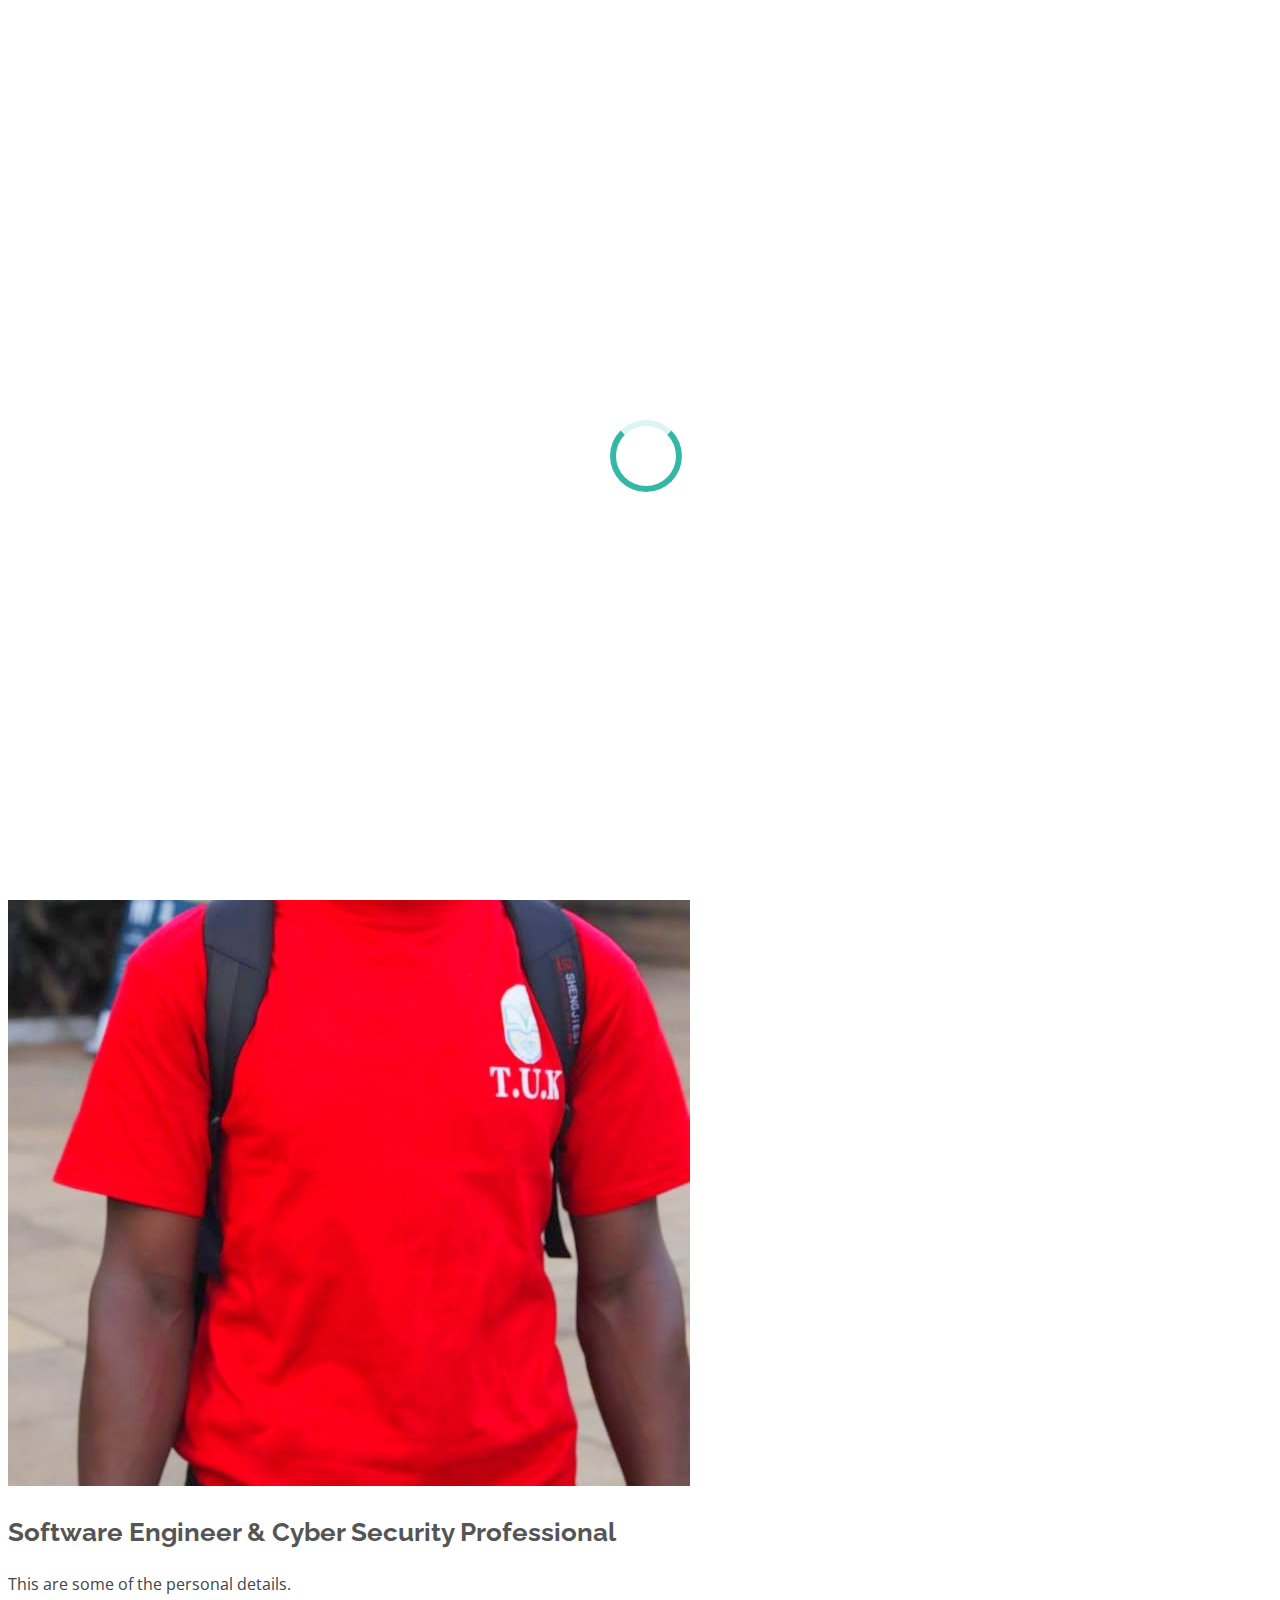
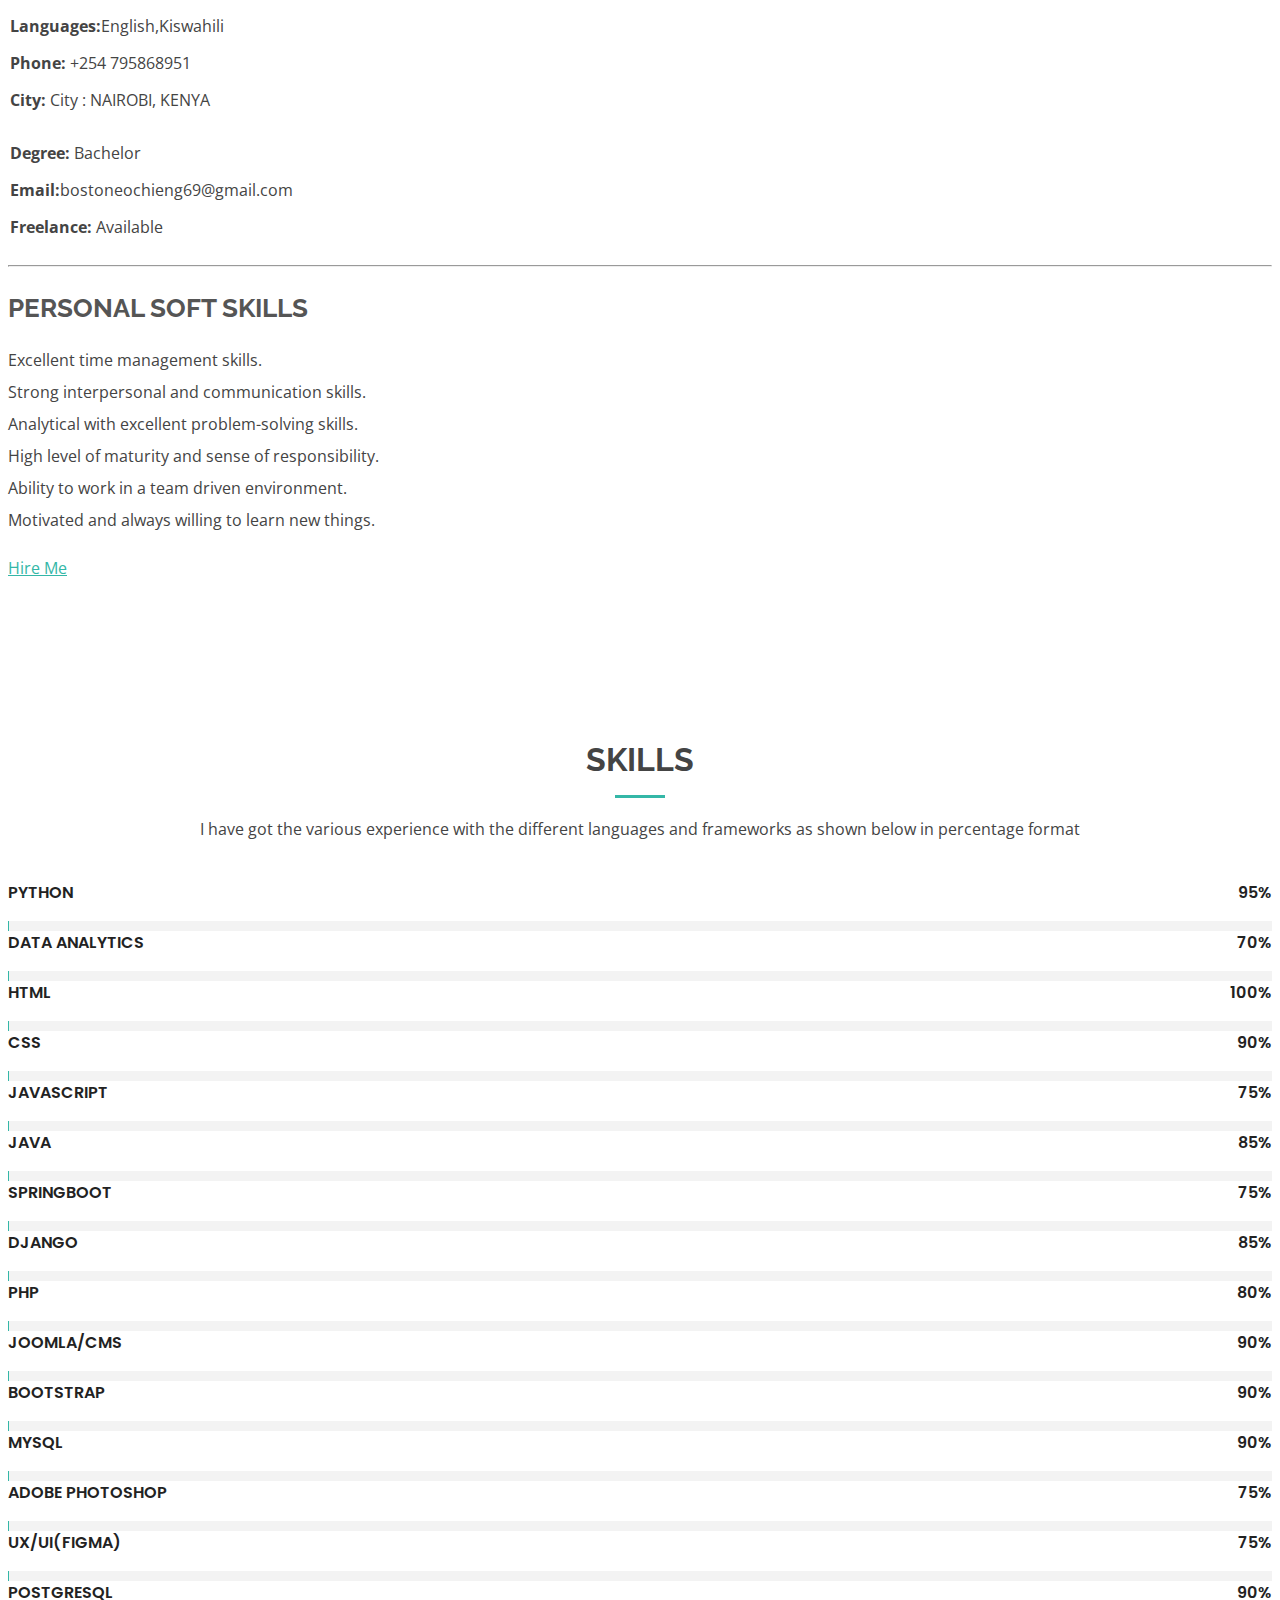
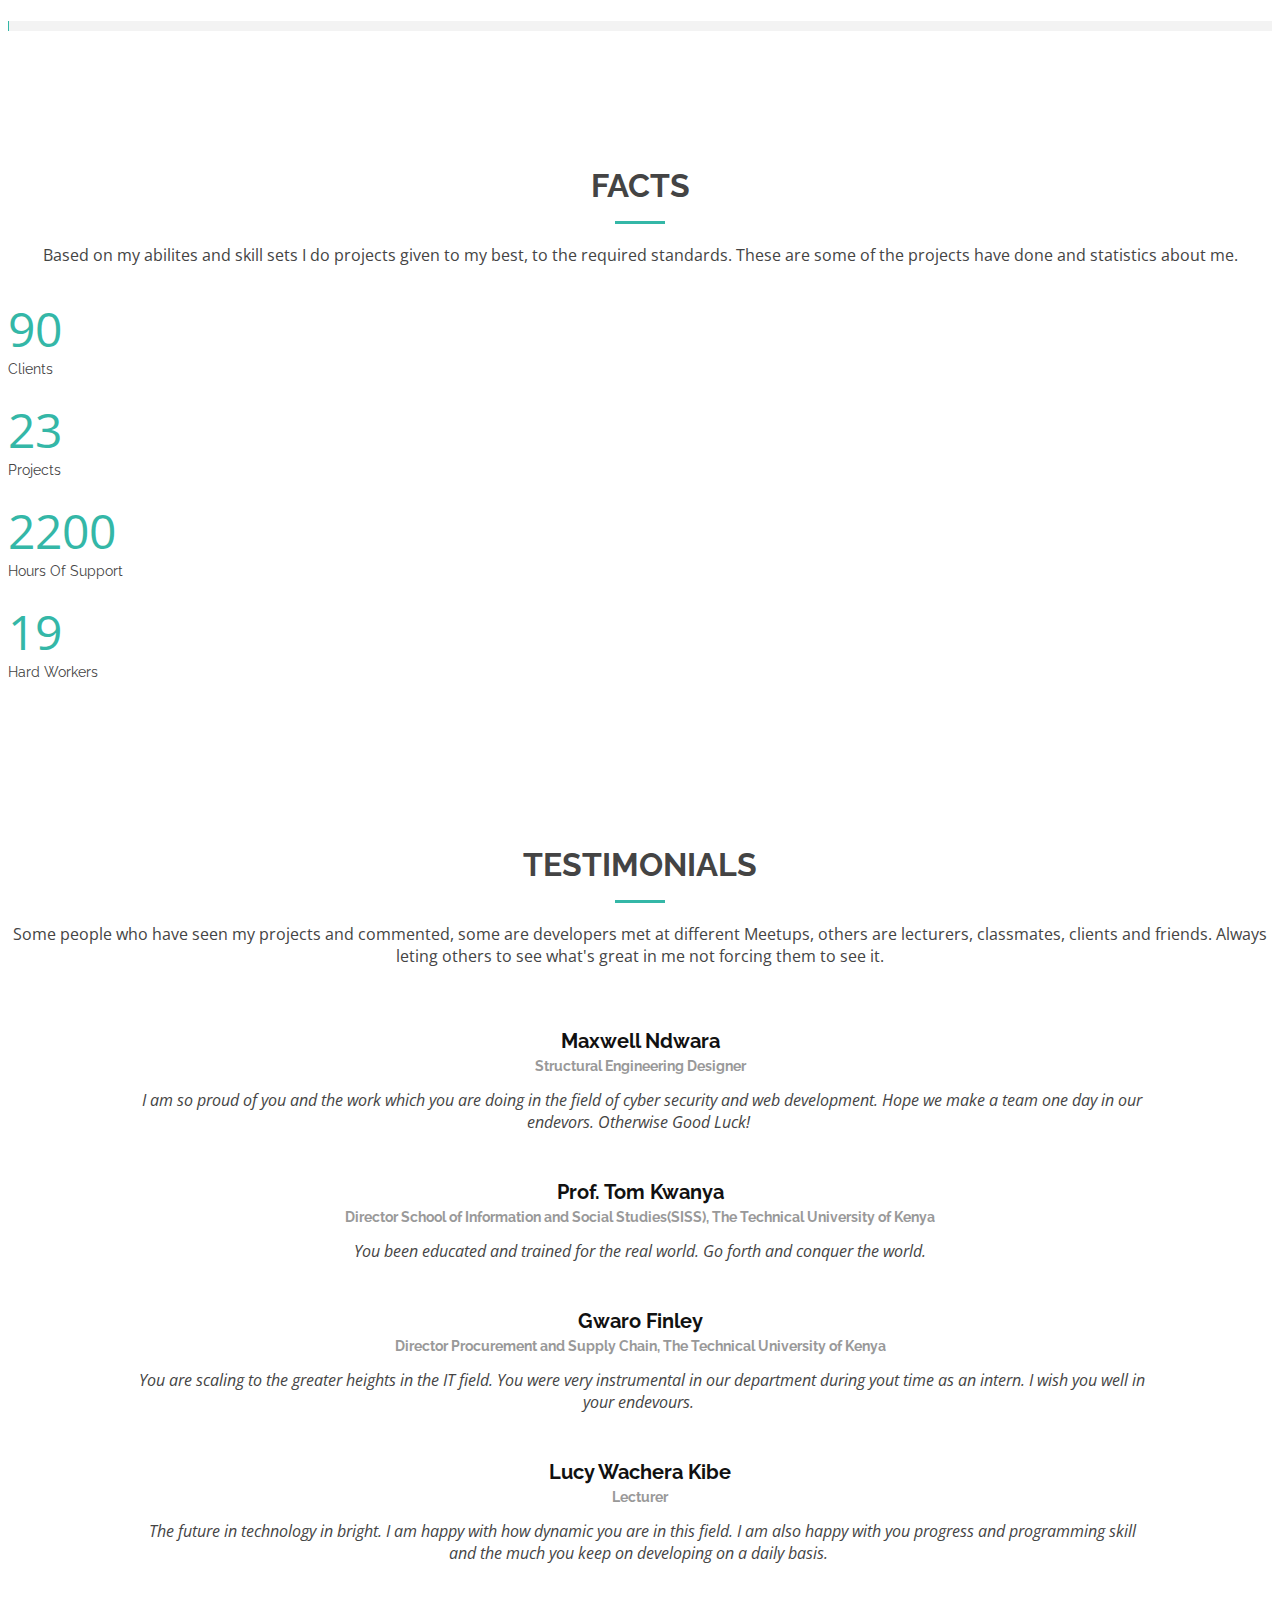
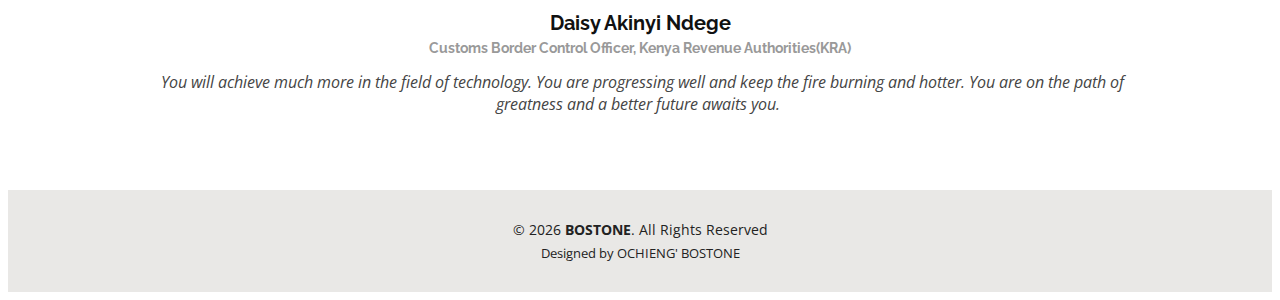
==== commit b9b9cc5f: "Updated the different details in the about page" ====
--- a/about.html
+++ b/about.html
@@ -125,57 +125,65 @@
 
         <div class="section-title">
           <h2>Skills</h2>
-          <p>I have got the various experience with the different languages as shown below in percentage format </p>
+          <p>I have got the various experience with the different languages and frameworks as shown below in percentage format </p>
         </div>
 
         <div class="row skills-content">
 
           <div class="col-lg-6">
 
-            <div class="progress">
-              <span class="skill">HTML <i class="val">100%</i></span>
-              <div class="progress-bar-wrap">
-                <div class="progress-bar" role="progressbar" aria-valuenow="100" aria-valuemin="0" aria-valuemax="100"></div>
-              </div>
-            </div>
-
-            <div class="progress">
-              <span class="skill">CSS <i class="val">90%</i></span>
-              <div class="progress-bar-wrap">
-                <div class="progress-bar" role="progressbar" aria-valuenow="90" aria-valuemin="0" aria-valuemax="100"></div>
-              </div>
-            </div>
-
-            <div class="progress">
-              <span class="skill">JavaScript <i class="val">75%</i></span>
-              <div class="progress-bar-wrap">
-                <div class="progress-bar" role="progressbar" aria-valuenow="75" aria-valuemin="0" aria-valuemax="100"></div>
-              </div>
-            </div>
+            
 			<div class="progress">
-              <span class="skill">Python <i class="val">90%</i></span>
-              <div class="progress-bar-wrap">
-                <div class="progress-bar" role="progressbar" aria-valuenow="90" aria-valuemin="0" aria-valuemax="100"></div>
-              </div>
-            </div>
-			<div class="progress">
-              <span class="skill">XML <i class="val">80%</i></span>
-              <div class="progress-bar-wrap">
-                <div class="progress-bar" role="progressbar" aria-valuenow="90" aria-valuemin="0" aria-valuemax="100"></div>
-              </div>
-            </div>
-			<div class="progress">
-              <span class="skill">AJAX <i class="val">70%</i></span>
-              <div class="progress-bar-wrap">
-                <div class="progress-bar" role="progressbar" aria-valuenow="90" aria-valuemin="0" aria-valuemax="100"></div>
-              </div>
-            </div>
+              <span class="skill">Python <i class="val">95%</i></span>
+              <div class="progress-bar-wrap">
+                <div class="progress-bar" role="progressbar" aria-valuenow="90" aria-valuemin="0" aria-valuemax="100"></div>
+              </div>
+            </div>
+			
       <div class="progress">
               <span class="skill">Data Analytics <i class="val">70%</i></span>
               <div class="progress-bar-wrap">
                 <div class="progress-bar" role="progressbar" aria-valuenow="90" aria-valuemin="0" aria-valuemax="100"></div>
               </div>
             </div>
+            <div class="progress">
+              <span class="skill">HTML <i class="val">100%</i></span>
+              <div class="progress-bar-wrap">
+                <div class="progress-bar" role="progressbar" aria-valuenow="100" aria-valuemin="0" aria-valuemax="100"></div>
+              </div>
+            </div>
+
+            <div class="progress">
+              <span class="skill">CSS <i class="val">90%</i></span>
+              <div class="progress-bar-wrap">
+                <div class="progress-bar" role="progressbar" aria-valuenow="90" aria-valuemin="0" aria-valuemax="100"></div>
+              </div>
+            </div>
+
+            <div class="progress">
+              <span class="skill">JavaScript <i class="val">75%</i></span>
+              <div class="progress-bar-wrap">
+                <div class="progress-bar" role="progressbar" aria-valuenow="75" aria-valuemin="0" aria-valuemax="100"></div>
+              </div>
+            </div>
+            <div class="progress">
+              <span class="skill">Java <i class="val">85%</i></span>
+              <div class="progress-bar-wrap">
+                <div class="progress-bar" role="progressbar" aria-valuenow="75" aria-valuemin="0" aria-valuemax="100"></div>
+              </div>
+            </div>
+            <div class="progress">
+              <span class="skill">SpringBoot <i class="val">75%</i></span>
+              <div class="progress-bar-wrap">
+                <div class="progress-bar" role="progressbar" aria-valuenow="75" aria-valuemin="0" aria-valuemax="100"></div>
+              </div>
+            </div>
+            <div class="progress">
+              <span class="skill">Django <i class="val">85%</i></span>
+              <div class="progress-bar-wrap">
+                <div class="progress-bar" role="progressbar" aria-valuenow="75" aria-valuemin="0" aria-valuemax="100"></div>
+              </div>
+            </div>
 
 
           </div>
@@ -209,11 +217,24 @@
               </div>
             </div>
             <div class="progress">
-              <span class="skill">Photoshop <i class="val">75%</i></span>
+              <span class="skill">Adobe Photoshop <i class="val">75%</i></span>
               <div class="progress-bar-wrap">
                 <div class="progress-bar" role="progressbar" aria-valuenow="55" aria-valuemin="0" aria-valuemax="100"></div>
               </div>
             </div>
+            <div class="progress">
+              <span class="skill">UX/UI(Figma) <i class="val">75%</i></span>
+              <div class="progress-bar-wrap">
+                <div class="progress-bar" role="progressbar" aria-valuenow="55" aria-valuemin="0" aria-valuemax="100"></div>
+              </div>
+            </div>
+            <div class="progress">
+              <span class="skill">PostgreSQL<i class="val">90%</i></span>
+              <div class="progress-bar-wrap">
+                <div class="progress-bar" role="progressbar" aria-valuenow="55" aria-valuemin="0" aria-valuemax="100"></div>
+              </div>
+            </div>
+            
 
           </div>
 
--- a/assets/css/style.css
+++ b/assets/css/style.css
@@ -1269,3 +1269,4 @@
 #footer .credits a {
   color: #34b7a7;
 }
+
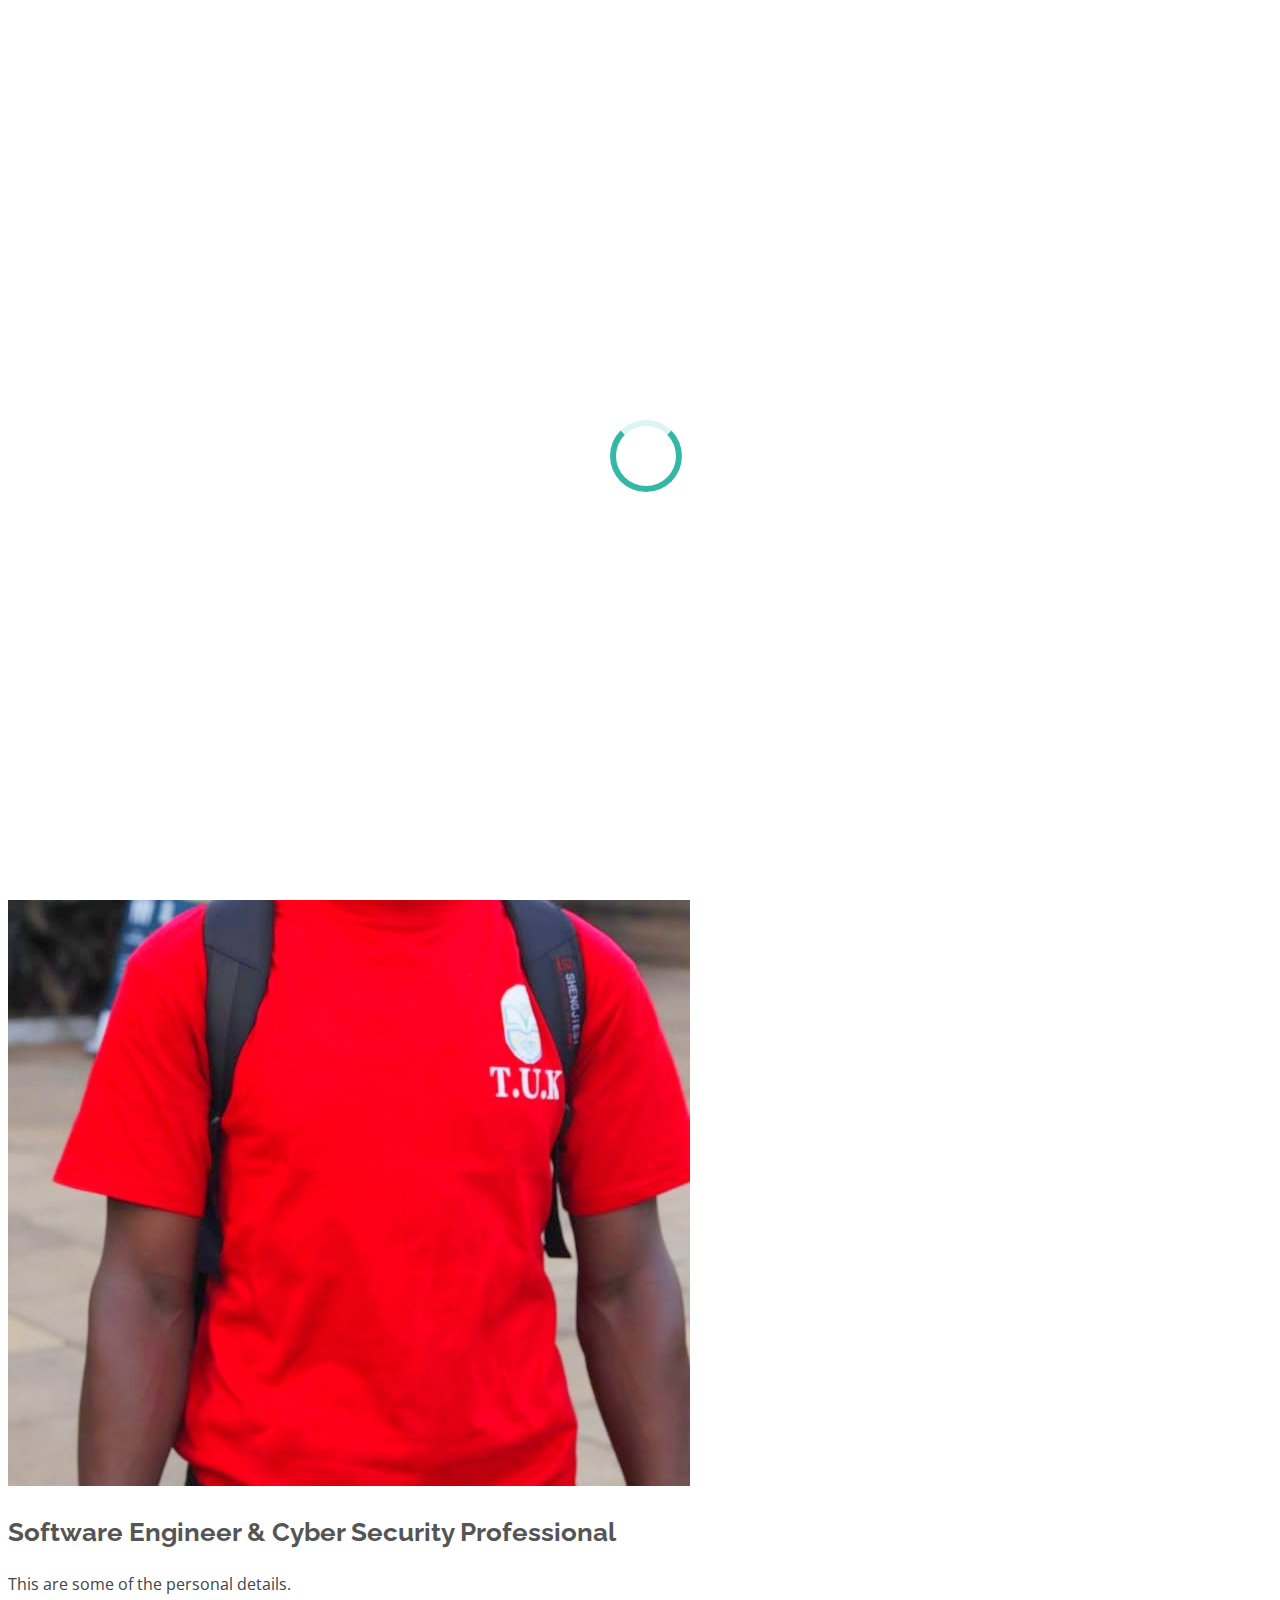
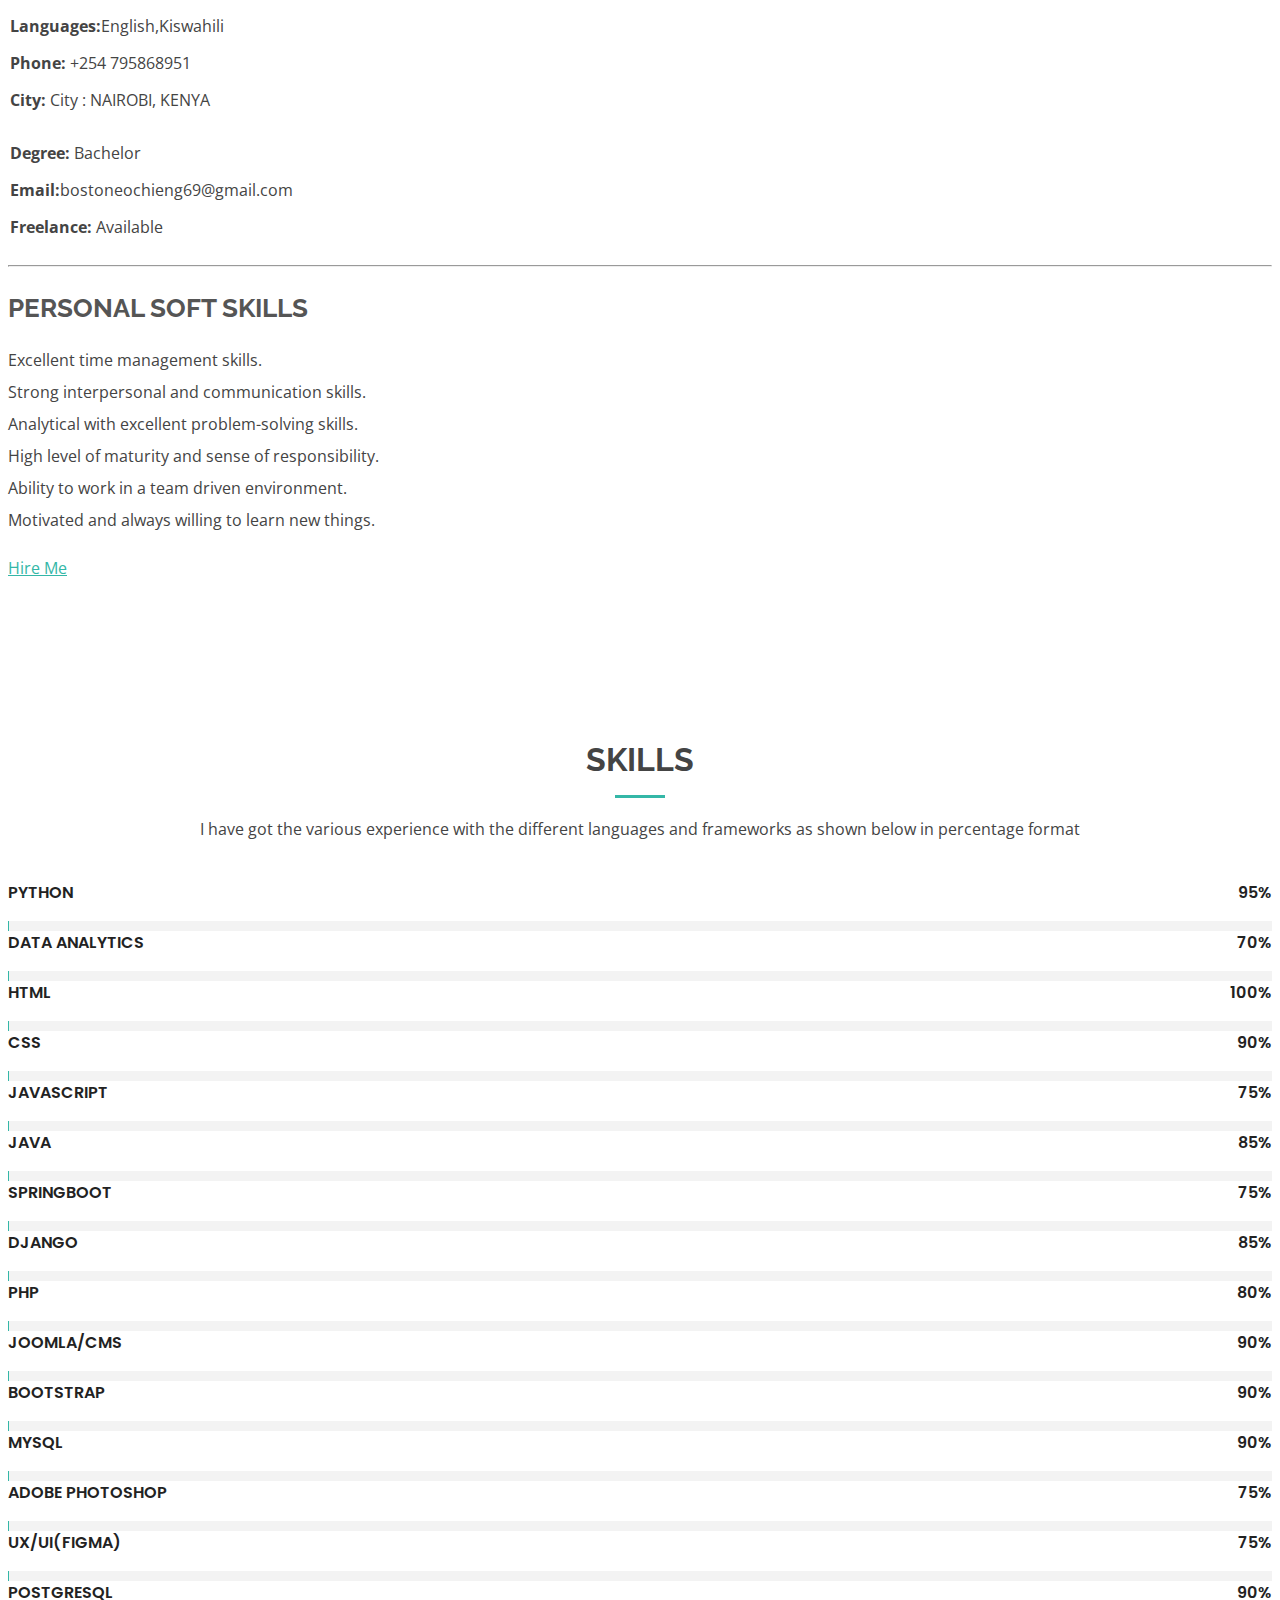
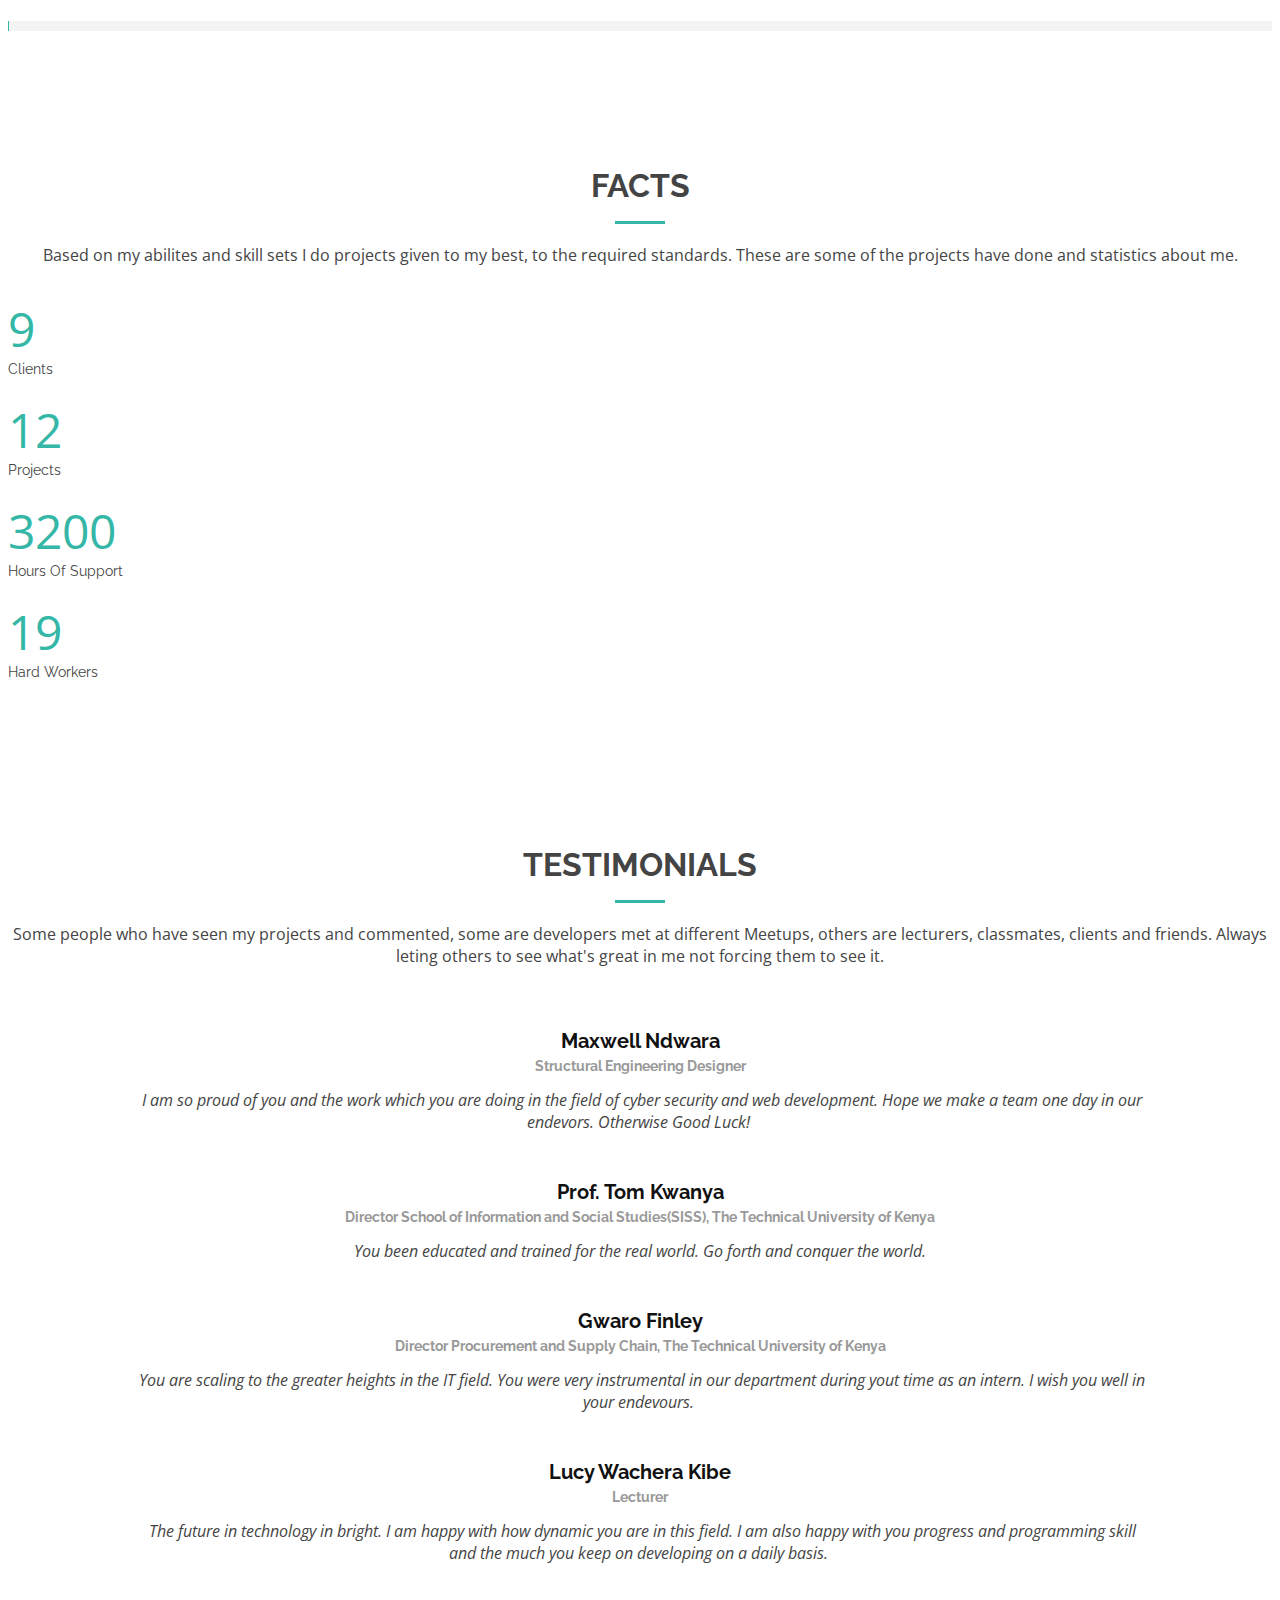
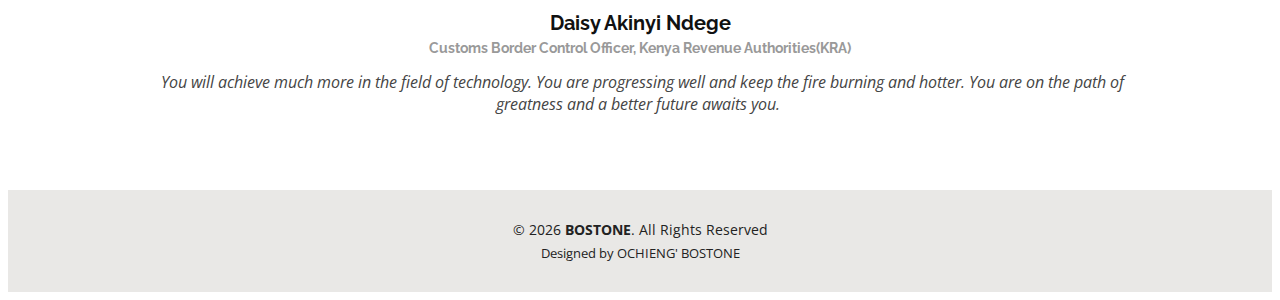
==== commit 36295dd1: "Updated the relevan details for use" ====
--- a/about.html
+++ b/about.html
@@ -255,17 +255,17 @@
         <div class="row counters">
 
           <div class="col-lg-3 col-6 text-center">
-            <span data-toggle="counter-up">90</span>
+            <span data-toggle="counter-up">9</span>
             <p>Clients</p>
           </div>
 
           <div class="col-lg-3 col-6 text-center">
-            <span data-toggle="counter-up">23</span>
+            <span data-toggle="counter-up">12</span>
             <p>Projects</p>
           </div>
 
           <div class="col-lg-3 col-6 text-center">
-            <span data-toggle="counter-up">2200</span>
+            <span data-toggle="counter-up">3200</span>
             <p>Hours Of Support</p>
           </div>
 
